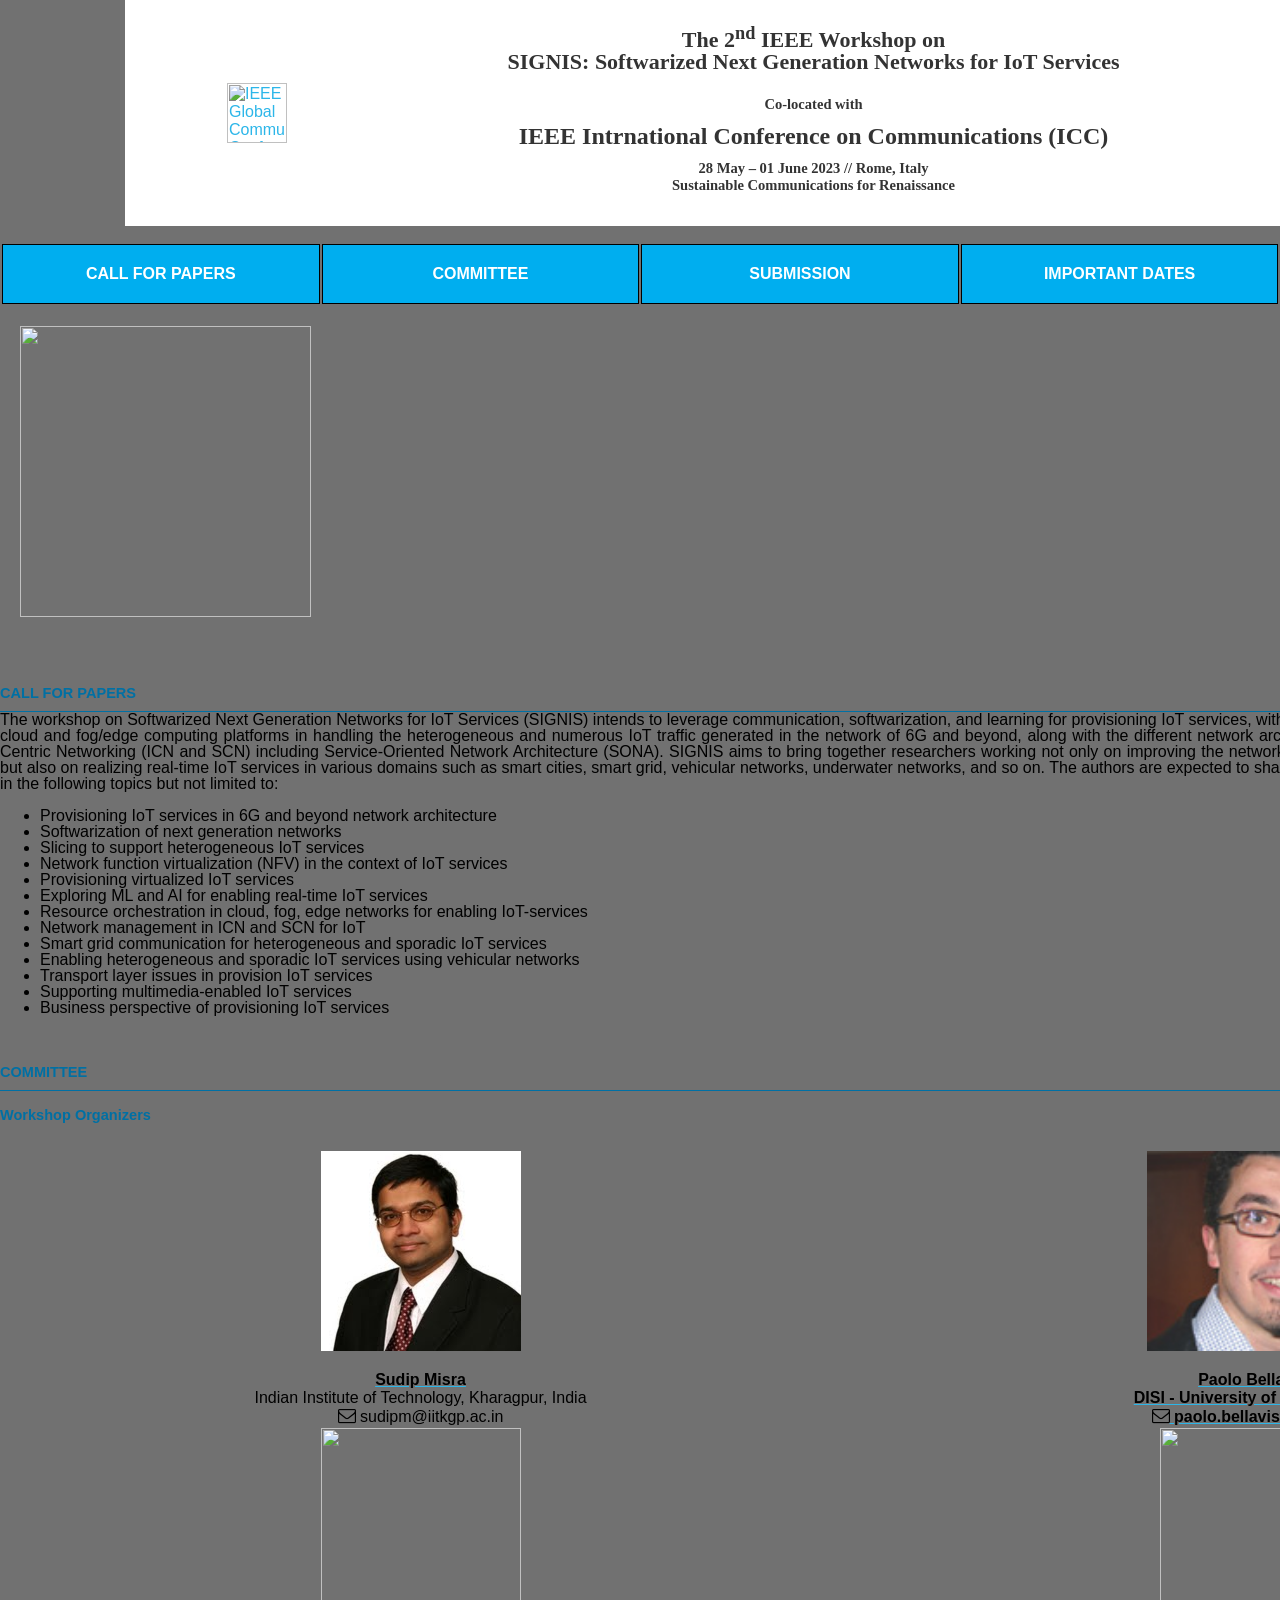
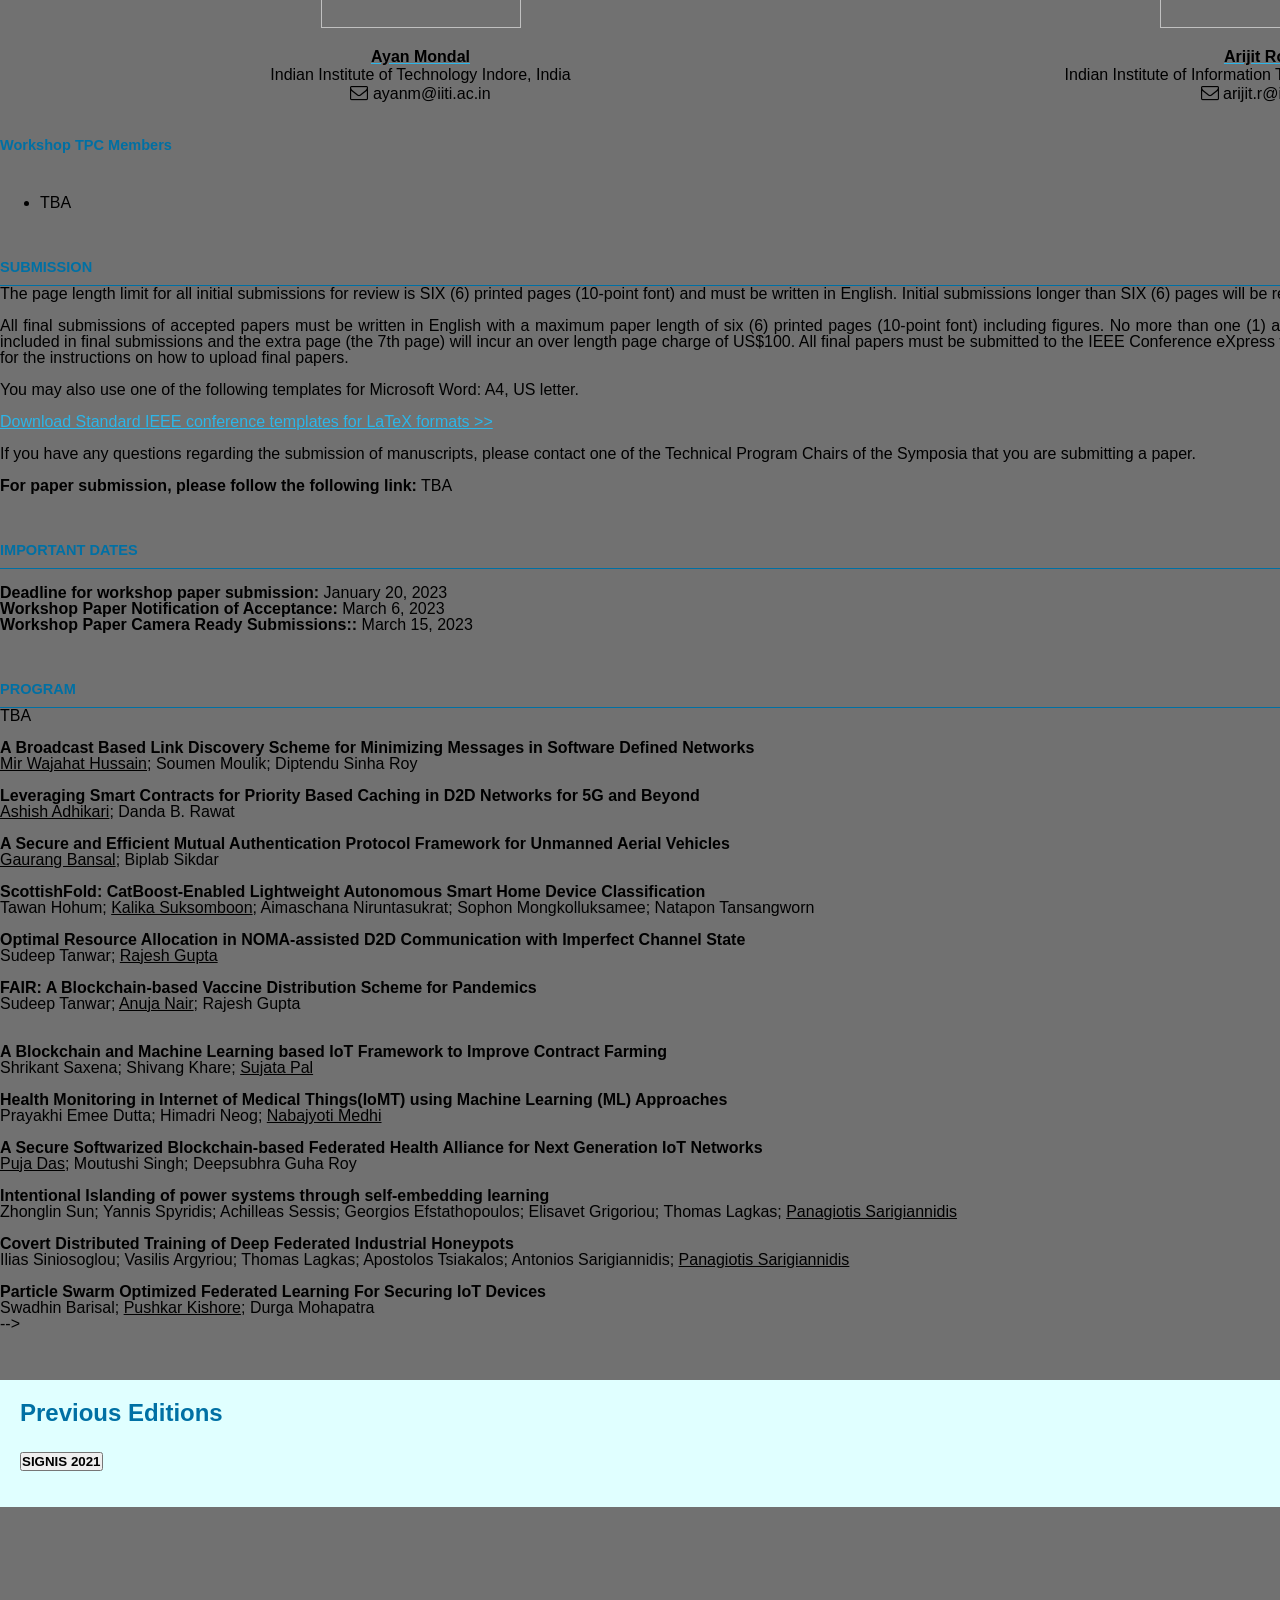
==== index.html @ d999d71f "Update index.html" ====
<html><head><meta http-equiv="Content-Type" content="text/html; charset=UTF-8"></head><body data-new-gr-c-s-check-loaded="14.998.0" data-gr-ext-installed="">

<title>SIGNIS 2023</title>

<meta http-equiv="Content-Style-Type" content="text/css">
<link href="./style.css" rel="stylesheet" type="text/css">
<link href="./layout.css" rel="stylesheet" type="text/css">

<link rel="stylesheet" href="https://cdnjs.cloudflare.com/ajax/libs/font-awesome/4.7.0/css/font-awesome.min.css">

<style>
html {
  scroll-behavior: smooth;
}

#myBtn {
  display: none;
  position: fixed;
  bottom: 20px;
  right: 30px;
  z-index: 99;
  font-size: 18px;
  border: none;
  outline: none;
  background-color: #00aeef;
  color: white;
  cursor: pointer;
  padding: 15px;
  border-radius: 4px;
}

#myBtn:hover {
  background-color: #0070a4;
}

div {
  text-align: justify;
  text-justify: inter-word;
}

 

</style>


<button onclick="topFunction()" id="myBtn" title="Go to top" style="display: none;">Top</button>
<div align="center" style="background-color:lightblue">
</div>
	<!-- <div class="container" id="content" style="padding-top:20px;">
		<img src="under_construction.png" height="200"> -->
		
		
</div>
	<div class="container" id="content" style="padding-top:20px;">
	<table width="90%">
	<tr><td width=5% style="padding-left:100px;"><a id="conference-logo" href="https://icc2023.ieee-icc.org/" target="_blank"><img alt="IEEE Global Communications Conference" src="https://icc2023.ieee-icc.org/sites/icc2023.ieee-icc.org/files/ieee-icc-restricted-web-use.png" height="60"></a>
       </td><td width="95%" style="padding:0px;">
	<h2 align="center" style="font-family:Cambria; color:#333333; padding-left:0px;"> <b>The 2<sup>nd</sup> IEEE Workshop on <br>SIGNIS: Softwarized Next Generation Networks for IoT Services</b></h2>
	<h4 align="center" style="font-family:Cambria; color:#333333; padding-left:0px;"><b>Co-located with</b></h4>
	<h3 align="center"style="font-family:Cambria; color:#333333; padding:0px;"><b>IEEE Intrnational Conference on Communications (ICC)</b> </h3>
	<h4 align="center" style="font-family:Cambria; color:#333333"><b>28 May – 01 June 2023 // Rome, Italy<br>
		Sustainable Communications for Renaissance</b></h4></td></tr>
	</table>
</div>	

  <meta name="viewport" content="width=device-width">
  <link rel="stylesheet" href="./bootstrap.css">
  <style type="text/css">
.table>tbody>tr>td,
.table>tbody>tr>th {
  border-top: none;
}


.dropdown-menu {
  width: 100%; 
}

.btn{
 width: 100%;
 text-align: left;
}

.button {
  background-color:  #00aeef;
  border: 1px solid black;
  border-color: black;
  font-weight: bold;
  color: white;
  height:60px;
  width:100%;
  padding: 5px 5px;
  text-align: center;
  font-size: 16px;
  cursor: pointer;
}

.button:hover {
  background-color: #0070a4;
  }
  
 .button1 {
  background-color: #00aeef;
  border: 1px solid black;
  border-color: black;
  color: black;
  height:50px;
  width:122px;
  padding: 5px 5px;
  text-align: center;
  font-size: 14px;
  cursor: pointer;
}

.button1:hover {
  background-color:  #dc7633;
  }
  
 hr{ 
  height: 1px;
  color: #0070a4;
  background-color:#0070a4;
  border: none;
}
	  
</style>



<style>
* {box-sizing: border-box;}
body {font-family: Verdana, sans-serif;}
.mySlides {display: none;}
img {vertical-align: middle;}

/* Slideshow container */
.slideshow-container {
  max-width: 1100px;
  position: relative;
  margin: auto;
}


/* Next & previous buttons */
.prev, .next {
  cursor: pointer;
  position: absolute;
  top: 50%;
  width: auto;
  margin-top: -22px;
  padding: 16px;
  color: white;
  font-weight: bold;
  font-size: 18px;
  transition: 0.6s ease;
  border-radius: 0 3px 3px 0;
  user-select: none;
}

/* Position the "next button" to the right */
.next {
  right: 0;
  border-radius: 3px 0 0 3px;
}


.active {
  background-color: #717171;
}

/* Fading animation */
.fade {
  -webkit-animation-name: fade;
  -webkit-animation-duration: 1.5s;
  animation-name: fade;
  animation-duration: 1.5s;
}

@-webkit-keyframes fade {
  from {opacity: .4} 
  to {opacity: 1}
}

@keyframes fade {
  from {opacity: .4} 
  to {opacity: 1}
}

/* On smaller screens, decrease text size */
@media only screen and (max-width: 300px) {
  .text {font-size: 11px}
}
</style>



</div>
</div>
<br>
<div class="container" align="center">
<table width="100%" border="0.5">
 <tbody><tr>
	 <td width="20%" rowspan="0"><a href="#cfp"><button class="button">CALL FOR PAPERS</button></a> </td>
	 <td width="20%" rowspan="0"><a href="#committees"><button class="button">COMMITTEE</button></a> </td>
	 <td width="20%" rowspan="0"><a href="#submission"><button class="button">SUBMISSION</button></a> </td>
	 <td width="20%" rowspan="0"><a href="#date"><button class="button">IMPORTANT DATES</button></a> </td>
	 <td width="20%" rowspan="0"><a href="#program"><button class="button">PROGRAM</button></a> </td>
	  </tr>
 </tbody></table>
</div>





<div class="container">		  
		  <div class="inner">
		  <p style="padding:20px;; width: 100%;"><!--<div style="padding:20px 0px 20px;" class="slideshow-container">-->

			<!--<div class="mySlides fade"> -->
			  <img src="https://icc2023.ieee-icc.org/sites/icc2023.ieee-icc.org/files/styles/frontpage_slideshow_full/public/ICC2023-Banners_Location_Rome_v1_11-27-20_KP1100x291-1.png?itok=4Tlc0aHW" height="291" alt="">
			  </p><!-- </div>

			<div class="mySlides fade">
			  <img src="https://globecom2021.ieee-globecom.org/sites/globecom2021.ieee-globecom.org/files/styles/frontpage_slideshow_full/public/GC21-Homepage-Banners_v2_10NOV20_JB-03.png?itok=-itIlYG_" height="291" alt="">
			</div>

			<div class="mySlides fade">
			  <img src="https://globecom2021.ieee-globecom.org/sites/globecom2021.ieee-globecom.org/files/styles/frontpage_slideshow_full/public/GC21-Homepage-Banners_v2_10NOV20_JB-05.png?itok=CNzMPFWX" height="291" alt="">
			</div>
			<a class="prev" onclick="plusSlides(-1)">&#10094;</a>
			<a class="next" onclick="plusSlides(1)">&#10095;</a>-->
		</div>
	<div class="main-banner-small" align="center">
	  <div class="inner">
		<a id="cfp"></a>
		<br><br>
		<h4 align="left"><font color="#0070a4"><b>CALL FOR PAPERS</b></font></h4>
		<hr>
		<p style="text-align: justify"><font size="3"> 
		The workshop on Softwarized Next Generation Networks for IoT Services (SIGNIS) intends to leverage communication, softwarization, and learning for provisioning IoT services, with the integration of different platforms such as cloud and fog/edge computing platforms in handling the heterogeneous and numerous IoT traffic generated in the network of 6G and beyond, along with the different network architectures such as Information- and Service-Centric Networking (ICN and SCN) including Service-Oriented Network Architecture (SONA). SIGNIS aims to bring together researchers working not only on improving the network infrastructure to accommodate IoT services but also on realizing real-time IoT services in various domains such as smart cities, smart grid, vehicular networks, underwater networks, and so on. The authors are expected to share their new ideas, latest findings, and results in the following topics but not limited to:</font></p>

<p style="text-align: justify"><font size="3">		
<ul style="list-style-type: disc; padding-left:40px;">
	<li style="text-align: justify">Provisioning IoT services in 6G and beyond network architecture</li>
	<li style="text-align: justify">Softwarization of next generation networks</li>
	<li style="text-align: justify">Slicing to support heterogeneous IoT services</li>
	<li style="text-align: justify">Network function virtualization (NFV) in the context of IoT services</li>
	<li style="text-align: justify">Provisioning virtualized IoT services</li>
	<li style="text-align: justify">Exploring ML and AI for enabling real-time IoT services</li>
	<li style="text-align: justify">Resource orchestration in cloud, fog, edge networks for enabling IoT-services</li>
	<li style="text-align: justify">Network management in ICN and SCN for IoT</li>
	<li style="text-align: justify">Smart grid communication for heterogeneous and sporadic IoT services</li>
	<li style="text-align: justify">Enabling heterogeneous and sporadic IoT services using vehicular networks</li>
	<li style="text-align: justify">Transport layer issues in provision IoT services</li>
	<li style="text-align: justify">Supporting multimedia-enabled IoT services</li>
	<li style="text-align: justify">Business perspective of provisioning IoT services</li>
</ul>
</font></p>

<!-- <p style="text-align: justify"><font size="3">		
For more information, please see IEEE GLOBECOM 2021 official website: <a href="https://globecom2021.ieee-globecom.org/workshop/ws-05-workshop-signis-softwarized-next-generation-networks-iot-services" target="_blank">https://globecom2021.ieee-globecom.org/workshop/ws-05-workshop-signis-softwarized-next-generation-networks-iot-services </a>
</font></p>-->


<a id="committees"></a>
<br><br>
<h4 align="left"><font color="#0070a4"><b>COMMITTEE</b></font></h4>
<hr>
<p style="text-align: justify">
<h4 align="left"><font color="#0070a4"><b>Workshop Organizers</b></font></h4>
<br>
<font size="3">

<table width="105%" border="0">
<tbody><tr width="105%">
	 <td width="50%" align="center" ><img height="200px"  src="sm_.png"></td>
	<td width="50%" align="center" ><img height="200px"  src="paolo.jpg"></td>
	  </tr>
<tr width="105%" valign="top">	
	<td width="50%" align="center"><br><b><a href="https://cse.iitkgp.ac.in/~smisra/" target="_blank"><font color="black">Sudip Misra</font></a></b><!--<br>FNASc (India), FNAE (India), FIET (UK), FBCS (UK), FIETE (India), FRSPH (UK)--><br>Indian Institute of Technology, Kharagpur, India<br><i style="font-size:18px" class="fa">&#xf003;</i> sudipm@iitkgp.ac.in</td>
	<td width="50%" align="center"><br><b><a href="https://cse.iitkgp.ac.in/~smisra/" target="_blank"><font color="black">Paolo Bellavista<br>DISI - University of Bologna, Italy<br><i style="font-size:18px" class="fa">&#xf003;</i> paolo.bellavista@unibo.it</td>
	</tr>
	<tr>
		<td width="50%" align="center" ><img height="200px"  src="https://ayanmondal.github.io/assets/images/ayan.jpg"></td>
	 <td width="50%" align="center" ><img height="200px" src="FB_IMG_1615642909652.jpg"></td>
	</tr>
	<tr>
		<td width="50%" align="center"><br><b><a href="https://www.iiti.ac.in/people/~ayanm/" target="_blank"><font color="black">Ayan Mondal</font></a></b><br>Indian Institute of Technology Indore, India<br><i style="font-size:18px" class="fa">&#xf003;</i> ayanm@iiti.ac.in</td>
	 <td width="50%" align="center"><br><b><a href="https://www.iiits.ac.in/people/regular-faculty/arijit-roy/" target="_blank"><font color="black">Arijit Roy</font></a></b><br>Indian Institute of Information Technology Sri City, India<br><i style="font-size:18px" class="fa">&#xf003;</i> arijit.r@iiits.in</td>
	</tr>
</tbody></table>




</font>
</p>
<br>
<h4 align="left"><font color="#0070a4"><b>Workshop TPC Members</b></font></h4>
<br>
<p style="text-align: justify"><font size="3">
<ul style="list-style-type: disc; padding-left:40px;">
	<li> TBA</li>
<!--<li><b>Xavier Fernando</b>, Ryerson University, Canada</li>
<li><b>Tomohiko Taniguchi</b>, Fujitsu Labs, Japan</li>
<li><b>Walid Saad</b>, Virginia Tech, USA</li>
<li><b>Junyu Lai</b>, University of Electronic Science and Technology of China, China</li>
<li><b>Sherali Zeadally</b>, University of Kentucky, USA</li>
<li><b>Barun Kumar Saha</b>, Hitachi ABB Power Grids, India</li>
<li><b>Anandarup Mukherjee</b>, University of Cambridge, UK</li>
<li><b>Farid Nait-Abdesselam</b>, University of Missouri, Kansas City, USA</li>
<li><b>Guillaume Pierre</b>, University of Rennes, Inria, CNRS, IRISA</li>
<li><b>Ilora Maity</b>, Aalto University, Finland</li>
<li><b>Petros Nicopolitidis</b>, Aristotle University of Thessaloniki, Greece</li>
<li><b>Nidal Nasser</b>, Alfaisal University, Saudi Arabia</li>
<li><b>Arif Ahmed</b>, Experienced Researcher, Ericsson, Sweden</li>
<li><b>Sagar Naik</b>, University of Waterloo, Canada</li>
<li><b>Bibudhendu Pati</b>, Rama Devi Women's University, Bhubaneswar, India</li>
<li><b>Chhabi Rani Panigrahi</b>, Rama Devi Women's University, Bhubaneswar, India</li>
<li><b>Nikos Parlavantzas</b>, INSA Rennes, IRISA, Inria, France</li>
<li><b>Amiya Nayak</b>, University of Ottawa, Canada</li>
<li><b>François Lemercier</b>, CNRS, IRISA, France</li>
<li>‪<b>Panagiotis Sarigiannidis‬</b>, University of Western Macedonia, Greece</li>
<li><b>Grégoire Danoy</b>, University of Luxembourg, Luxembourg</li>
<li><b>Burak Kantarci</b>, University of Ottawa, Canada</li>
<li><b>Pascal Bouvry</b>, University of Luxembourg, Luxembourg</li>
<li><b>Ha Nguyen Vu</b>, University of Luxembourg, Luxembourg</li>
<li><b>Frédéric Pinel</b>, University of Luxembourg, Luxembourg</li>
<li><b>Luca Davoli</b>, University of Parma, Italy</li>-->
</ul>
</font>
<p>


<a id="submission"></a>
<br><br>
<h4 align="left"><font color="#0070a4"><b>SUBMISSION</b></font></h4>
<hr>

<p style="text-align: justify">
<font size="3">
The page length limit for all initial submissions for review is SIX (6) printed pages (10-point font) and must be written in English. Initial submissions longer than SIX (6) pages will be rejected without review.
</font>
<p>

<p style="text-align: justify">
<font size="3">
All final submissions of accepted papers must be written in English with a maximum paper length of six (6) printed pages (10-point font) including figures. No more than one (1) additional printed page (10-point font) may be included in final submissions and the extra page (the 7th page) will incur an over length page charge of US$100. All final papers must be submitted to the IEEE Conference eXpress website. Please refer to the acceptance letter for the instructions on how to upload final papers.
</font>
<p>

<p style="text-align: justify">
<font size="3">
You may also use one of the following templates for Microsoft Word: A4, US letter.
</font>
<p>

<p style="text-align: justify">
<font size="3">	
<a href="http://www.ieee.org/conferences_events/conferences/publishing/templates.html" target="_blank"> Download Standard IEEE conference templates for LaTeX formats >></a>
</font>
<p>
	
<p style="text-align: justify">
<font size="3">	
If you have any questions regarding the submission of manuscripts, please contact one of the Technical Program Chairs of the Symposia that you are submitting a paper.
</font>
</p>
		
<p style="text-align: justify">
<font size="3">		
<b>For paper submission, please follow the following link:</b> TBA
</font>
</p>


<a id="date"></a>
<br><br>
<h4 align="left"><font color="#0070a4"><b>IMPORTANT DATES</b></font></h4>
<hr>

<p style="text-align: justify">
<font size="3">
<ul style="text-align: justify">
<li><b>Deadline for workshop paper submission: </b>  January 20, 2023</li>
<li><b>Workshop Paper Notification of Acceptance:</b> March 6, 2023</li>
<li><b>Workshop Paper Camera Ready Submissions::   </b> March 15, 2023</li>
</ul>
</font>
</p>




<a id="program"></a>
<br><br>
<h4 align="left"><font color="#0070a4"><b>PROGRAM</b></font></h4>
<hr>
		TBA
		<!--<h4 align="left"><font color="#0070a4"><b>December 7, 2021</b></font></h4>
		<br><br>
		<font size="3+" color="#0070a4"><b>Keynote Talk (10:30-12:30 CET)</b></font><br><br>
		
		<p style="text-align: justify"><font size="3"> 
		<table>
		<tr><td width="100%">
		<p style="text-align: justify"><font size="3">	
			<b>Title:</b> The Emerging Paradigms of Federated Learning and Multi-Agent Reinforcement Learningfor Future Wireless IoT<br><br>
			<b>Summary:</b>  Federated Learning (FL) and Multi-agent Reinforcement Learning (MARL) are two emerging machine learning paradigms for future intelligent wireless IoT and networked systems. FL is a data-driven supervised machine learning setting where the centralized location trains a learning model by using remote devices (e.g., sensors, user devices). On the other hand, the decentralized MARL schemes, which are based on interactions of the learning agents with the environment, present suitable frameworks to solve decision and control problems considering the heterogeneity of IoT systems. In this talk, I shall discuss example applications and also the challenges of employing FLand MARL methods in resource-constrained and unreliable wireless IoT systems and networks. I shall present an FL algorithm that is suitable for a resource-constrained wireless access network and also a MARL method for a practical wireless edge computing environment. To this end, I shall discuss the open research issues.
</td></tr>
	</table>
<br>

		<table>
		<tr><td width="40%"> <img width="240px"  src="ekram.jpg"><br><br>
			<b>Ekram Hossain</b>, Ph.D., P.Eng., FIEEE, FCAE, FEiC<br>			
			Professor and Associate Head (Graduate Studies)<br>
			Department of Electrical and Computer Engineering<br>
			University of Manitoba, Canada<br>
			Web: <a href="http://home.cc.umanitoba.ca/~hossaina" target="_blank">home.cc.umanitoba.ca/~hossaina</a>
</td>
			<td width="60%" style="padding-left:10px; text-align: justify"> <b>Bio:</b> Ekram Hossain (IEEE Fellow) is a Professor in the Department of Electrical and Computer Engineering at University of Manitoba, Winnipeg, Canada. He is a Member (Class of 2016) of the College of the Royal Society of Canada, a Fellow of the Canadian Academy of Engineering, and also a Fellow of the Engineering Institute of Canada (<a href="http://home.cc.umanitoba.ca/~hossaina" target="_blank">http://home.cc.umanitoba.ca/~hossaina</a>). He was elevated to an IEEE Fellow "for contributions to spectrum management and resource allocation in cognitive and cellular radio networks". He was a <i>Clarivate Analytics Highly Cited Researcher in Computer Science</i> in 2017, 2018, 2019, and 2020.Dr. Hossain won several research awards including the 2017 IEEE Communications Society Best Survey Paper Award, and the 2011 IEEE Communications Society Fred Ellersick Prize Paper Award. He received the 2017 IEEE ComSoc TCGCC (Technical Committee on Green Communications & Computing) Distinguished Technical Achievement Recognition Award “for outstanding technical leadership and achievement in green wireless communications and networking”. He serves as the Director of Magazines for the IEEE Communications Society (2020-2021). Dr. Hossain was an elected Member of the Board of Governors of the IEEE Communications Society for the term 2018-2020. He was a Distinguished Lecturer of the IEEE Communications Society and IEEE Vehicular Technology Society. 
</td></tr>
	</table>
	</font></p>
	<br><br>
	
		
		<br><br>
		<font size="3+" color="#0070a4"><b>Panel Discussion (10:30-12:30 CET) </b></font><br><br>
		
		<p style="text-align: justify"><font size="3"> 
			<p style="text-align: justify"><font size="3"> 
		<table>
		<tr><td width="100%">
		<p style="text-align: justify"><font size="3">	
			<b>Title:</b> Ultra-Low Latency Softwarized Mobile Networking for IoT<br><br>
			<b>Summary:</b> Many application scenarios of Internet of Things (IoT) require the functionalities of ultra-low latency mobile networking, such as smart factories, autonomous vehicles, and wireless robotics. In the meantime, softwarized networking can greatly benefit the system flexibility and thus resource/network management. How to effectively achieve ultra-low latency and softwarization emerges as a new technology challenge in mobile networking. In this brief talk, in-depth examination of this new technology challenge will be provided to pave future solution for 6G mobile communications. 
</td></tr>
	</table>
<br>

		<table>
		<tr><td width="40%"> <img width="240px"  src="chen.jpg"><br><br>
			<b>Professor Kwang-Cheng Chen</b>, IEEE Fellow<br>			
			University of South Florida, Tampa, Florida, USA

</td>
			<td width="60%" style="padding-left:10px; text-align: justify"> <b>Bio:</b> Kwang-Cheng Chen has been a Professor at the Department of Electrical Engineering, University of South Florida, since 2016. From 1987 to 2016, Dr. Chen worked with SSE, Communications Satellite Corp., IBM Thomas J. Watson Research Center, National Tsing Hua University, HP Labs., and National Taiwan University in mobile communications and networks. He visited TU Delft (1998), Aalborg University (2008), Sungkyunkwan University (2013), and Massachusetts Institute of Technology (2012-2013, 2015-2016). He founded a wireless IC design company in 2001, which was acquired by MediaTek Inc. in 2004. He has been actively involving in the organization of various IEEE conferences and serving editorships with a few IEEE journals, together withvarious IEEE volunteer services to the IEEE, Communications Society, Vehicular Technology Society, and Signal Processing Society,such as founding the Technical Committee on Social Networks in the IEEE Communications Society. Dr. Chen also has contributed essential technology to various international standards, namely IEEE 802 wireless LANs, Bluetooth, LTE and LTE-A, 5G-NR, and ITU-T FG ML5G. He has authored and co-authored over 300 IEEE publications, 4 books published by Wiley and River (most recently, Artificial Intelligence in Wireless Robotics, 2020), and more than 24 granted US patents. Dr. Chen is an IEEE Fellow and has received a number of awards including 2011 IEEE COMSOC WTC Recognition Award, 2014 IEEE Jack Neubauer Memorial Award, 2014 IEEE COMSOC AP Outstanding Paper Award. Dr. Chen’s current research interests include wireless networks, artificial intelligence and machine learning, quantum communications and computing, IoT/CPS, social networks and data analytics, and cybersecurity.
</td></tr>
	</table>
	</font></p>
	<br><br>
		</font></p>
	<br><br>	
		
		
				<p style="text-align: justify"><font size="3"> 
			<p style="text-align: justify"><font size="3"> 
		<table>
		<tr><td width="100%">
		<p style="text-align: justify"><font size="3">	
			<b>Title:</b> System Level Security of IoTs<br><br>
			<b>Summary:</b> Most IoT systems involve the physical environment, IoT devices, communication protocols, IoT applications, and mobile apps for notification and remote control. However, existing IoT security analyses only focus on a subset of all the essential components, such as device firmware or software application, and ignore IoT systems’ interactive nature, resulting in limited attack detection capabilities. In this talk, we will discuss a logic programming-based framework to perform system-level security analysis for IoT systems. The framework generates attack graphs for IoT systems, showing all of the system resources that can be compromised and enumerating potential attack traces. We will discuss novel techniques to scan IoT systems for individual vulnerabilities, and further create generic exploit models for IoT vulnerabilities. We will also identify and model different types of IoT device dependencies. In particular, we utilize NLP techniques to extract IoT app semantics based on app descriptions. To evaluate vulnerabilities’ system-wide impact, we propose a suite of metrics based on the attack graph, which provide guidance on fortifying IoT systems. Evaluation on 127 IoT CVEs show that Iota’s exploit modeling module achieves over 80% accuracy in predicting vulnerabilities’ precondition and effects.
</td></tr>
	</table>
<br>

		<table>
		<tr><td width="40%"> <img width="240px"  src="mahapatra.jpg"><br><br>
			<b>Professor Prasant Mohapatra</b>, IEEE Fellow<br>			
			Vice Chancellor for Research<br>
			Distinguished Professor of Computer Science<br>
			Department of Computer Science<br>
			2063 Kemper Hall<br>
			University of California<br>
			Davis, CA

</td>
			<td width="60%" style="padding-left:10px; text-align: justify"> <b>Bio:</b> Dr. Prasant Mohapatra is serving as the Vice Chancellor for Research at University of California, Davis. He is also a Distinguished Professor in the Department of Computer Science. In the past, Dr. Mohapatra has also held Visiting Scientist positions at Intel Corporation, Panasonic Technologies, Institute of Infocomm Research (I2R), Singapore, and National ICT Australia (NICTA).<br><br>

Dr. Mohapatra received his doctoral degree from Penn State University in 1993, and received an Outstanding Engineering Alumni Award in 2008. He is also the recipient of Distinguished Alumnus Award from the National Institute of Technology, Rourkela, India. Dr. Mohapatra received an Outstanding Research Faculty Award from the College of Engineering at the University of California, Davis. He received the HP Labs Innovation awards in 2011, 2012, and 2013. He is a Fellow of the IEEE and a Fellow of AAAS.<br><br>

Dr. Mohapatra's research interests are in the areas of wireless networks, mobile communications, cybersecurity, and Internet protocols. He has published more than 350 papers in reputed conferences and journals on these topics. Dr. Mohapatra's research has been funded through grants from the National Science Foundation, US Department of Defense, US Army Research Labs, Intel Corporation, Siemens, Panasonic Technologies, Hewlett Packard, Raytheon, and EMC Corporation.
</td></tr>
	</table>
	</font></p>
	<br><br>
		</font></p>
	<br><br>
		
		
				<p style="text-align: justify"><font size="3"> 
			<p style="text-align: justify"><font size="3"> 
		<table>
		<tr><td width="100%">
		<p style="text-align: justify"><font size="3">	
			<b>Title:</b> Blockchain-enabled IoT systems<br><br>
			<b>Summary:</b> This work proposes Practical Byzantine Fault Tolerance (PBFT) ordering service needed for block formation in permissioned blockchain environments. Contrary to current PBFT implementations that only provide a single point of entry to the ordering service, we allow each ordering node to act as an entry point that proposes and conducts the consensus process of including new record in the distributed ledger. To ensure atomicity of record insertion in distributed ledger, we have developed a bandwidth reservation protocol that uses a modification of CSMA/CA protocol to regulate access to the broadcast medium formed by the P2P network of TCP connections between orderers. We also address cluster interconnections which can increase coverage and capacity of PBFT system.
</td></tr>
	</table>
<br>

		<table>
		<tr><td width="40%"> <img width="240px"  src="jelena.jpg"><br><br>
			<b>Professor Jelena Mi&scaron;i&cacute;</b>, IEEE Fellow<br>			
			Department of Computer Science<br>
			Ryerson University, Canada
</td>
			<td width="60%" style="padding-left:10px; text-align: justify"> <b>Bio:</b> Jelena Mi&scaron;i&cacute; is a Professor in the Department of Computer Science at Ryerson University, Canada. She received her PhD in Computer Engineering from University of Belgrade, Serbia, in 1993. She is an internationally recognized expert in the area of IoT, blockchain, wireless networking and network security, where she has authored or co-authored four books, 150+ journal papers, 24 book chapters, and 210+ conference papers. She has chaired more than a dozen major international events and guest-edited more than a dozen special issues of various journals. She serves on the editorial boards of IEEE Transactions on Vehicular Technology, IEEE Internet of Things Journal, IEEE Network, and Ad Hoc Networks journal (published by Elsevier). She is IEEE Fellow, ACM member and serves as IEEE VTS distinguished lecturer.
</td></tr>
	</table>
	</font></p>
	<br><br>
		</font></p>
	<br><br>
		
		<font size="3+" color="#0070a4"><b>Presentation Session<!-- 1 (10:30-12:30 CET)--></b></font><br>
<p style="text-align: justify">
<font size="3">
	<ul style="margin-bottom: 0.8em">
		<li><b>A Broadcast Based Link Discovery Scheme for Minimizing Messages in Software Defined Networks</b><br>
			<u>Mir Wajahat Hussain</u>; Soumen Moulik; Diptendu Sinha Roy<br><br></li>
		<li> <b>Leveraging Smart Contracts for Priority Based Caching in D2D Networks for 5G and Beyond</b><br>
			<u>Ashish Adhikari</u>; Danda B. Rawat <br><br></li>
		<li> <b>A Secure and Efficient Mutual Authentication Protocol Framework for Unmanned Aerial Vehicles</b><br>
			<u>Gaurang Bansal</u>; Biplab Sikdar<br><br></li>
		<li> <b>ScottishFold: CatBoost-Enabled Lightweight Autonomous Smart Home Device Classification</b><br>
			Tawan Hohum; <u>Kalika Suksomboon</u>; Aimaschana Niruntasukrat; Sophon Mongkolluksamee; Natapon Tansangworn<br><br></li>
		<li> <b>Optimal Resource Allocation in NOMA-assisted D2D Communication with Imperfect Channel State</b><br>
			Sudeep Tanwar; <u>Rajesh Gupta</u><br><br></li>
		<li> <b>FAIR: A Blockchain-based Vaccine Distribution Scheme for Pandemics</b><br>
			Sudeep Tanwar; <u>Anuja Nair</u>; Rajesh Gupta<br><br></li>
	</ul>
		</font>
</p>
<p style="text-align: justify">
<font size="3">
	<ul> 
		<li><b>A Blockchain and Machine Learning based IoT Framework to Improve Contract Farming</b><br>
			Shrikant Saxena; Shivang Khare; <u>Sujata Pal</u><br><br></li>
		<li> <b>Health Monitoring in Internet of Medical Things(IoMT) using Machine Learning (ML) Approaches</b><br>
			Prayakhi Emee Dutta; Himadri Neog; <u>Nabajyoti Medhi</u><br><br></li>
		<li> <b>A Secure Softwarized Blockchain-based Federated Health Alliance for Next Generation IoT Networks</b><br>
			<u>Puja Das</u>; Moutushi Singh; Deepsubhra Guha Roy<br><br></li>
		<li> <b>Intentional Islanding of power systems through self-embedding learning</b><br>
			Zhonglin Sun; Yannis Spyridis; Achilleas Sessis; Georgios Efstathopoulos; Elisavet Grigoriou; Thomas Lagkas; <u>Panagiotis Sarigiannidis</u><br><br></li>
		<li> <b>Covert Distributed Training of Deep Federated Industrial Honeypots</b><br>
			Ilias Siniosoglou; Vasilis Argyriou; Thomas Lagkas; Apostolos Tsiakalos; Antonios Sarigiannidis;  <u>Panagiotis Sarigiannidis</u><br><br></li>
		<li> <b>Particle Swarm Optimized Federated Learning For Securing IoT Devices</b><br>
			Swadhin Barisal; <u>Pushkar Kishore</u>; Durga Mohapatra<br></li>
	</ul>
		</font>-->
</p>

	
			<br><br>
		  <div style="background-color:LightCyan;color:black;padding:20px;">
			  <h3 align="left"><font color="#0070a4"><b>Previous Editions</b></font></h3>
		<br>
		<p style="text-align: left"><font size="3"> 
			<a href="signis_2021.html" target="_blank"><button class="buttonnn buttonnn2"><b>SIGNIS 2021</b></button></a>
			</p>
		  </div>

		<br><br><br><br><br><br>
	   </div>
	</div>
</div>

<script>
var slideIndex = 0;
showSlides();

function showSlides() {
  var i;
  var slides = document.getElementsByClassName("mySlides");
  var dots = document.getElementsByClassName("dot");
  for (i = 0; i < slides.length; i++) {
    slides[i].style.display = "none";  
  }
  slideIndex++;
  if (slideIndex > slides.length) {slideIndex = 1}    
  for (i = 0; i < dots.length; i++) {
    dots[i].className = dots[i].className.replace(" active", "");
  }
  slides[slideIndex-1].style.display = "block";  
  dots[slideIndex-1].className += " active";
  setTimeout(showSlides, 2000); // Change image every 2 seconds
}
	
// Next/previous controls
function plusSlides(n) {
  showSlides1(slideIndex += n);
}


function showSlides1(n) {
  var i;
  var slides = document.getElementsByClassName("mySlides");
  var dots = document.getElementsByClassName("dot");
  if (n > slides.length) {slideIndex = 1}
  if (n < 1) {slideIndex = slides.length}
  for (i = 0; i < slides.length; i++) {
      slides[i].style.display = "none";
  }
  for (i = 0; i < dots.length; i++) {
      dots[i].className = dots[i].className.replace(" active", "");
  }
  slides[slideIndex-1].style.display = "block";
  dots[slideIndex-1].className += " active";
}

</script>

<script>
// When the user scrolls down 20px from the top of the document, show the button
window.onscroll = function() {scrollFunction()};

function scrollFunction() {
  if (document.body.scrollTop > 20 || document.documentElement.scrollTop > 20) {
    document.getElementById("myBtn").style.display = "block";
  } else {
    document.getElementById("myBtn").style.display = "none";
  }
}

// When the user clicks on the button, scroll to the top of the document
function topFunction() {
  document.body.scrollTop = 0;
  document.documentElement.scrollTop = 0;
}
</script>

</body></html>
---- style.css ----
* {margin:0;padding:0}
html,body {width: 1600px}
body {background:#717171;font-family:Georgia, "Times New Roman", Times, serif;font-size:100%;line-height:1em;color:#000;}
input,select,textarea {font-family:Georgia, "Times New Roman", Times, serif;font-size:1em}
.fleft {float:left}
.fright {float:right}
.clear {clear:both}
.alignright {text-align:right}
.aligncenter {text-align:center}
.wrapper {width:100%;overflow:hidden}
.container {width:100%}
p {margin-bottom:16px}
/* forms */
input,select {vertical-align:middle;font-weight:normal}
img {border:0;vertical-align:top;text-align:left}
object {vertical-align:top}
#contacts-form {clear:right;width:100%;overflow:hidden}
#contacts-form fieldset {border:none;float:left}
#contacts-form .field {clear:both;padding-bottom:7px;width:100%;overflow:hidden}
#contacts-form label {float:left;width:79px;color:#2cb6e9;font-weight:bold}
#contacts-form input {width:240px;padding:2px 0 2px 3px;border:1px solid #d9d9d9;background:none}
#contacts-form textarea {width:790px;height:192px;border:1px solid #d9d9d9;background:none;padding:2px 0 2px 3px;margin-bottom:15px;overflow:auto}
#contacts-form .button {width:150px;float:right}
/* list */
ul {list-style:none}
.list1 li {padding-bottom:32px}
.list1 li p {margin-bottom:6px}
.list1 li a {font-weight:bold}
.list2 {padding:7px 0 7px 0}
.list2 li {width:100%;overflow:hidden;padding-bottom:20px}
.list2 li.last {padding-bottom:0 !important}
.list2 li img {float:left;margin-right:20px}
.list2 li h5 {padding-top:6px}
.list2 li h6 {padding-top:15px}
.list3 li {list-style-type:disc;list-style-position:inside;padding-bottom:15px}
.list3.color1 li {color:#58b01f}
.list3.color2 li {color:#ff8002}
.list3.color3 li {color:#f32e10}
.list3 li span {color:#404141 !important}
.list4 dt {font-weight:bold;margin-bottom:16px;color:#2cb6e9}
.list4 dd {padding-bottom:16px}
.carousel {width:100%;overflow:hidden}
.carousel li {float:left;margin-right:15px}
.carousel li.prev {margin-right:17px;padding-top:74px}
.carousel li.next {margin-right:0;padding-top:74px}
.phones-list li {width:100%;overflow:hidden;padding-bottom:16px}
.phones-list li strong {float:left;width:69px;color:#2cb6e9}
/* other */
.img-indent {margin:0 20px 0 0;float:left}
.img-indent.fright {float:right;margin:0 0 0 20px}
.img-indent.alt {margin-bottom:30px}
.img-box {width:100%;overflow:hidden;padding-bottom:20px}
.img-box img {float:left;margin:0 20px 0 0}
.extra-wrap {overflow:hidden}
/* txt,links,lines,titles */
a {color:#2cb6e9;outline:none}
a:hover{text-decoration:none}
h1 {font-size:3em;line-height:1em;font-family:"Trebuchet MS",Arial,Helvetica,sans-serif;color:#fff;font-weight:normal;letter-spacing:-1px;width:400px;margin-bottom:42px}
h2 {font-family:"Trebuchet MS",Arial,Helvetica,sans-serif;font-size:22px;line-height:1em;font-weight:normal;margin-bottom:23px;color:#515151}
h2.alt {letter-spacing:-1px}
h3 {font-family:"Trebuchet MS",Arial,Helvetica,sans-serif;font-size:1.5em;line-height:1.1em;margin-bottom:10px}
h4 {font-size:.91em;margin-bottom:10px}
h4 strong {font-size:1.1em;color:#2cb6e9;display:block}
h5 {font-size:1em;margin-bottom:5px}
h6 {font-size:1em;font-weight:normal}
.txt1 {color:#2cb6e9}
/* header */
#header .row-1 {height:137px}
#header .logo {float:left;padding:22px 0 0 10px}
#header .top-links {float:right;padding:45px 35px 0 0}
#header .top-links li {float:left;margin-left:8px}
#header .nav-box {background:url(images/nav-box-bg.gif) left top repeat-x;width:100%}
#header .nav-box .left {background:url(images/nav-box-left.gif) no-repeat left top}
#header .nav-box .right {background:url(images/nav-box-right.gif) no-repeat right top;height:47px}
/* header navigation */
#header .nav-box ul {font-family:"Trebuchet MS",Arial,Helvetica,sans-serif}
#header .nav-box ul li {display:inline}
#header .nav-box ul li a {display:block;float:left;color:#fff;text-decoration:none}
#header .nav-box ul li a em {display:block;float:left;font-style:normal;background:url(images/divider-left.gif) no-repeat left 10px}
#header .nav-box ul li a em b {
	display:block;
	float:left;
	height:47px;
	line-height:47px;
	width:151.1px;
	text-align:center;
	background:url(images/divider-right.gif) no-repeat right 10px;
	cursor:pointer
}
#header .nav-box ul li a:hover {background:url(images/nav-act.gif) left top repeat-x}
#header .nav-box ul li a:hover em {background:url(images/divider-left-act.gif) no-repeat left 10px}
#header .nav-box ul li a:hover b {background:url(images/divider-right-act.gif) no-repeat right 10px}
#header .nav-box ul li a.current {background:url(images/nav-act.gif) left top repeat-x}
#header .nav-box ul li a.current em {background:url(images/divider-left-act.gif) no-repeat left 10px}
#header .nav-box ul li a.current b {background:url(images/divider-right-act.gif) no-repeat right 10px}
#header .nav-box ul li a.first em {background:none}
#header .nav-box ul li a.first:hover em {background:url(images/nav-left-act.gif) no-repeat left top}
#header .nav-box ul li a.first-current {background:url(images/nav-act.gif) left top repeat-x}
#header .nav-box ul li a.first-current em {background:url(images/nav-left-act.gif) no-repeat left top !important}
#header .nav-box ul li a.first-current b {background:url(images/divider-right-act.gif) no-repeat right 10px}
#header .nav-box ul li a.last b {background:none;width:160px}
#header .nav-box ul li a.last:hover b {background:url(images/nav-right-act.gif) no-repeat right top}
#header .nav-box ul li a.last-current {background:url(images/nav-act.gif) left top repeat-x}
#header .nav-box ul li a.last-current em {background:url(images/divider-left-act.gif) no-repeat left 10px}
#header .nav-box ul li a.last-current b {background:url(images/nav-right-act.gif) no-repeat right top !important;width:160px}
/* content */
#content {padding:0 0 20px 0;background:#fff; width:1350px}
#content .section {padding-bottom:20px}
#content .button {background:url(images/button-bg.gif) left top repeat-x;display:block;text-align:center;font-family:"Trebuchet MS",Arial,Helvetica,sans-serif;color:#fff;text-decoration:none;text-transform:uppercase}
#content .button em {display:block;font-style:normal;background:url(images/button-left.gif) no-repeat left top}
#content .button em b {display:block;height:35px;line-height:35px;background:url(images/button-right.gif) no-repeat right top;cursor:pointer}
#content .button:hover {color:#000}
#content .button1 {background:url(images/button1-bg.gif) left top repeat-x;display:block;text-align:center;font-family:"Trebuchet MS",Arial,Helvetica,sans-serif;color:#fff;text-decoration:none;text-transform:uppercase}
#content .button1 em {display:block;font-style:normal;background:url(images/button1-left.gif) no-repeat left top}
#content .button1 em b {display:block;height:35px;line-height:35px;background:url(images/button1-right.gif) no-repeat right top;cursor:pointer}
#content .button1:hover {color:#000}
#content .button2 {background:url(images/button2-bg.gif) left top repeat-x;display:block;text-align:center;font-family:"Trebuchet MS",Arial,Helvetica,sans-serif;color:#fff;text-decoration:none;text-transform:uppercase}
#content .button2 em {display:block;font-style:normal;background:url(images/button2-left.gif) no-repeat left top}
#content .button2 em b {display:block;height:35px;line-height:35px;background:url(images/button2-right.gif) no-repeat right top;cursor:pointer}
#content .button2:hover {color:#000}
#content .button3 {background:url(images/button3-bg.gif) left top repeat-x;display:block;text-align:center;font-family:"Trebuchet MS",Arial,Helvetica,sans-serif;color:#fff;text-decoration:none;text-transform:uppercase}
#content .button3 em {display:block;font-style:normal;background:url(images/button3-left.gif) no-repeat left top}
#content .button3 em b {display:block;height:35px;line-height:35px;background:url(images/button3-right.gif) no-repeat right top;cursor:pointer}
#content .button3:hover {color:#000}
.ic, .ic a {border:0;float:right;background:#f00;color:#f00;width:50%;line-height:10px;font-size:10px;margin:-50% 0 0 0;overflow:hidden;padding:0}
.main-banner-big {background:url(images/main-banner-big.jpg) no-repeat left top;width:950px;height:303px;margin-bottom:20px}
.main-banner-big .inner {padding:0px 0 0 0px}
.main-banner-big .button {background:url(images/button.jpg) no-repeat left top !important;width:170px;height:36px;line-height:32px;float:left;font-family:"Trebuchet MS",Arial,Helvetica,sans-serif;font-size:1.75em;text-align:center;color:#fff;text-decoration:none;text-transform:none !important}
.main-banner-big .button:hover {color:#000}
.main-banner-small {
	background:url(images/bg.jpg) no-repeat left top;
	width:100%;
	height:224.9px;
	margin-bottom:0px;
	

}
.main-banner-small .inner {
	height:950px;
	padding-top: 0;
	padding-right: 0;
	padding-bottom: 0;
	padding-left:0px;
}
.main-banner-small .inner1 {padding:2px 0 0 0px; float:left; margin-left:2px; margin-right:20px; }
.main-banner-small h1 {font-size:30px;width:50px}
/* extra-content */
#extra-content {background:#e4e4ed;border-bottom:1px solid #fff;padding:20px 0 29px 0}
#extra-content .section {padding-bottom:20px}
#extra-content .box {background:url(images/box1-bg.gif) left top repeat-x #fff;width:100%}
#extra-content .box .border-top {background:url(images/border.gif) repeat-x top}
#extra-content .box .border-bot {background:url(images/border.gif) repeat-x bottom}
#extra-content .box .border-left {background:url(images/border.gif) repeat-y left}
#extra-content .box .border-right {background:url(images/border.gif) repeat-y right}
#extra-content .box .left-top-corner {background:url(images/left-top-corner1.gif) no-repeat left top}
#extra-content .box .right-top-corner {background:url(images/right-top-corner1.gif) no-repeat right top}
#extra-content .box .left-bot-corner {background:url(images/left-bot-corner1.gif) no-repeat left bottom;width:100%}
#extra-content .box .right-bot-corner {background:url(images/right-bot-corner1.gif) no-repeat right bottom}
/* boxes */
.box {background:url(images/box-bg.gif) left top repeat-x;width:100%}
.box .border-top {background:url(images/border.gif) repeat-x top}
.box .border-bot {background:url(images/border.gif) repeat-x bottom}
.box .border-left {background:url(images/border.gif) repeat-y left}
.box .border-right {background:url(images/border.gif) repeat-y right}
.box .left-top-corner {background:url(images/left-top-corner.gif) no-repeat left top}
.box .right-top-corner {background:url(images/right-top-corner.gif) no-repeat right top}
.box .left-bot-corner {background:url(images/left-bot-corner.gif) no-repeat left bottom;width:100%}
.box .right-bot-corner {background:url(images/right-bot-corner.gif) no-repeat right bottom}
.box .inner {padding:27px 35px 30px 34px}
.box1 {background:#ededed;width:100%}
.box1 .border-top {background:url(images/border-top.gif) repeat-x top}
.box1 .border-bot {background:url(images/border-bot.gif) repeat-x bottom}
.box1 .border-left {background:url(images/border-left.gif) repeat-y left}
.box1 .border-right {background:url(images/border-right.gif) repeat-y right}
.box1 .left-top-corner {background:url(images/left-top-corner2.gif) no-repeat left top}
.box1 .right-top-corner {background:url(images/right-top-corner2.gif) no-repeat right top}
.box1 .left-bot-corner {background:url(images/left-bot-corner2.gif) no-repeat left bottom;width:100%}
.box1 .right-bot-corner {background:url(images/right-bot-corner2.gif) no-repeat right bottom}
.box1 .inner {padding:27px 35px 30px 34px}
.dept-list {float:left}
.dept-list dd {clear:both;text-align:right}
.dept-list dd span {float:left;padding-right:25px}
.dept-list dd p {text-align:left}
/* footer */
/*#footer {color:#fff;padding:15px 0 15px 0}
#footer .nav {text-align:center;padding-bottom:0px}
#footer .nav li {display:inline}
#footer .nav li a {color:#fff;padding:0 10px 0 50px}
#footer .fleft {padding:0 0 0 44px}
#footer .fright {padding:0 44px 0 0}
.img1
{
	 -moz-border-radius: 10px 10px 10px 10px;

    -o-border-radius: 10px 10px 10px 10px;
	
    -ms-border-radius: 10px 10px 10px 10px;

    -webkit-border-radius: 10px 10px 10px 10px;
	/* border:6px solid #FFF; 
}*/
.bodytext0 {
	font-family:"Trebuchet MS", Arial, Helvetica, sans-serif;
	color: #000000;
	text-align:justify;
	font-size:13px;
}
---- layout.css ----
.container {
  width: auto;
  margin-top: auto;
  margin-right: auto;
  margin-bottom: auto;
  margin-left: auto;
}
#header {
  height: 100px;
  background: left top repeat-x #fff;
}
#header,
#content,
#extra-content,
#footer {
  font-size: 0.75em;
}
.col-1,
.col-2,
.col-3 {
  float: left;
}
/* index.html */
#page1 #content .col-1 {
  width: 302px;
  margin-right: 22px;
}
#page1 #content .col-2 {
  width: 302px;
  margin-right: 22px;
}
#page1 #content .col-3 {
  width: 302px;
}
#page1 #extra-content .col-1 {
  width: 464px;
  margin-right: 22px;
}
#page1 #extra-content .col-2 {
  width: 464px;
}
/* index-2.html */
#page3 #content .col-1 {
  width: 302px;
  margin-right: 22px;
}
#page3 #content .col-2 {
  width: 302px;
  margin-right: 22px;
}
#page3 #content .col-3 {
  width: 302px;
}
/* index-4.html */
#page5 #content .col-1 {
  width: 302px;
  margin-right: 22px;
}
#page5 #content .col-2 {
  width: 626px;
}
/* index-5.html */
#page6 #content .col-1 {
  width: 302px;
  margin-right: 22px;
}
#page6 #content .col-2 {
  width: 302px;
  margin-right: 22px;
}
#page6 #content .col-3 {
  width: 302px;
}
/*#footer {background:url(images/footer-bg.gif) left top repeat-x #717171}*/

#list p {
  font: normal 1em Arial, Helvetica, sans-serif;
  color: #000;
  type: 1;
  border-left: solid 1px #999;
  border-bottom: solid 1px #999;
  margin-bottom: 0px;
  padding: 0.5em 0.5em 0.5em 1em;
}
ol#list {
  font: normal 1em Arial, Helvetica, sans-serif;
  list-style-type: decimal;
  text-align: justify;

  padding: 0.5em 0.5em 0.5em 1em;
}
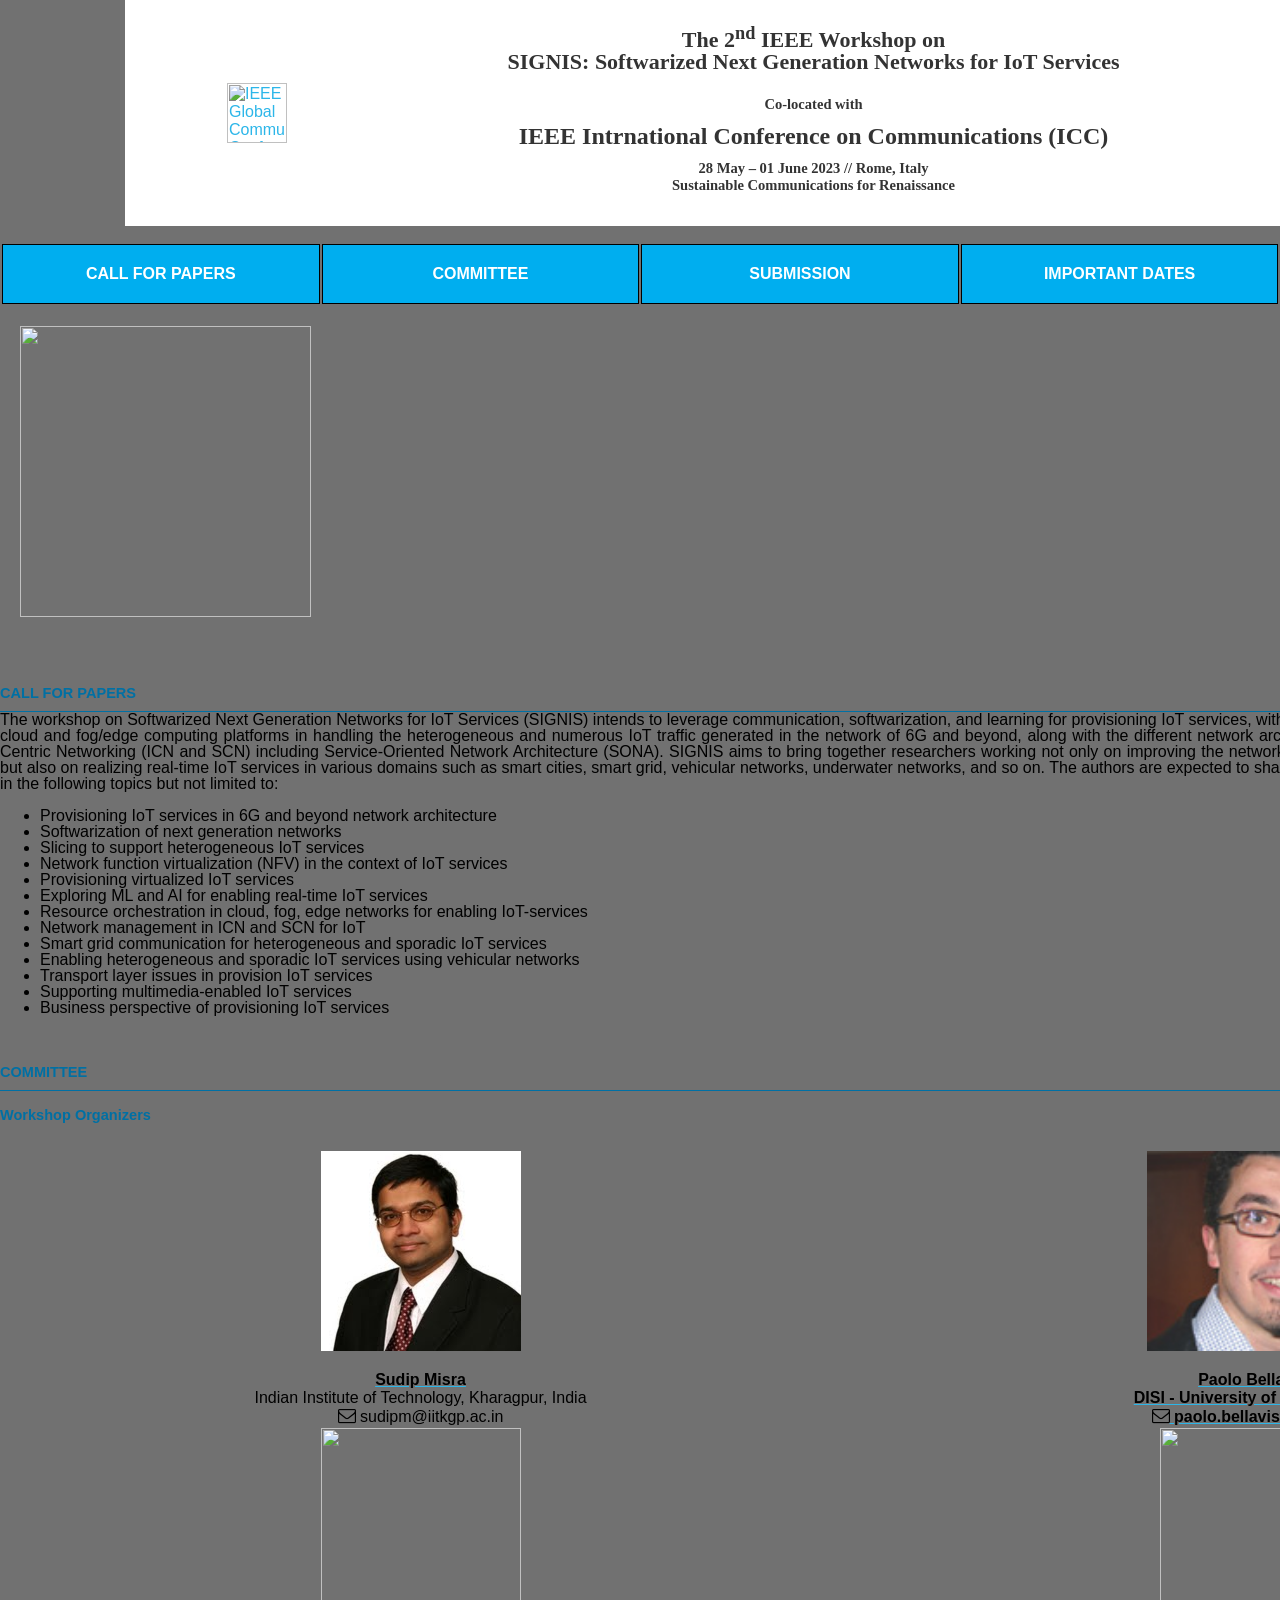
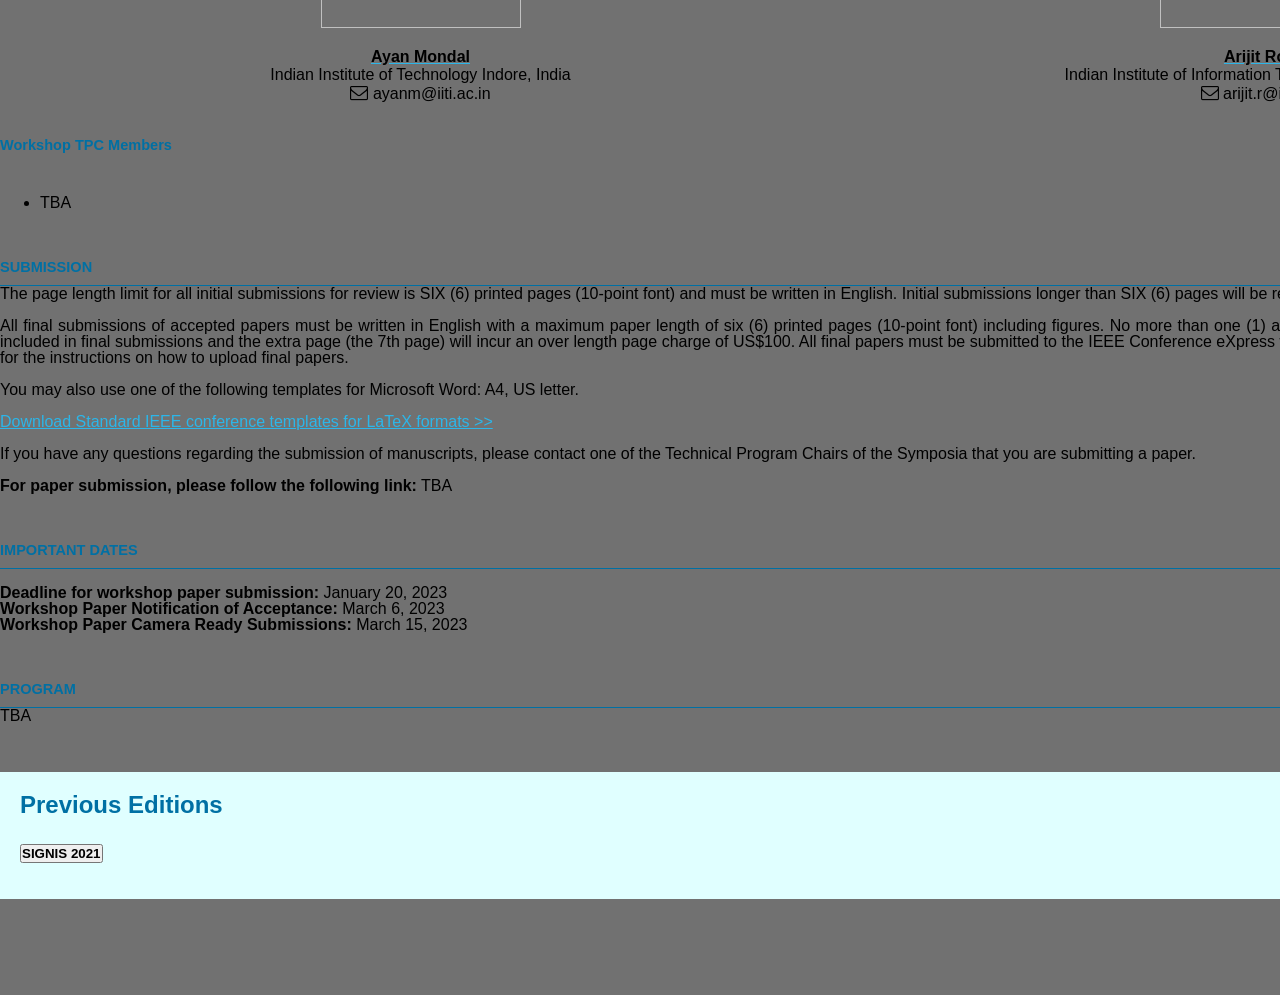
==== commit a478dfaa: "Update index.html" ====
--- a/index.html
+++ b/index.html
@@ -385,7 +385,7 @@
 <ul style="text-align: justify">
 <li><b>Deadline for workshop paper submission: </b>  January 20, 2023</li>
 <li><b>Workshop Paper Notification of Acceptance:</b> March 6, 2023</li>
-<li><b>Workshop Paper Camera Ready Submissions::   </b> March 15, 2023</li>
+<li><b>Workshop Paper Camera Ready Submissions:  </b> March 15, 2023</li>
 </ul>
 </font>
 </p>
@@ -516,7 +516,7 @@
 		</font></p>
 	<br><br>
 		
-		<font size="3+" color="#0070a4"><b>Presentation Session<!-- 1 (10:30-12:30 CET)--></b></font><br>
+		<font size="3+" color="#0070a4"><b>Presentation Session </b></font><br>
 <p style="text-align: justify">
 <font size="3">
 	<ul style="margin-bottom: 0.8em">
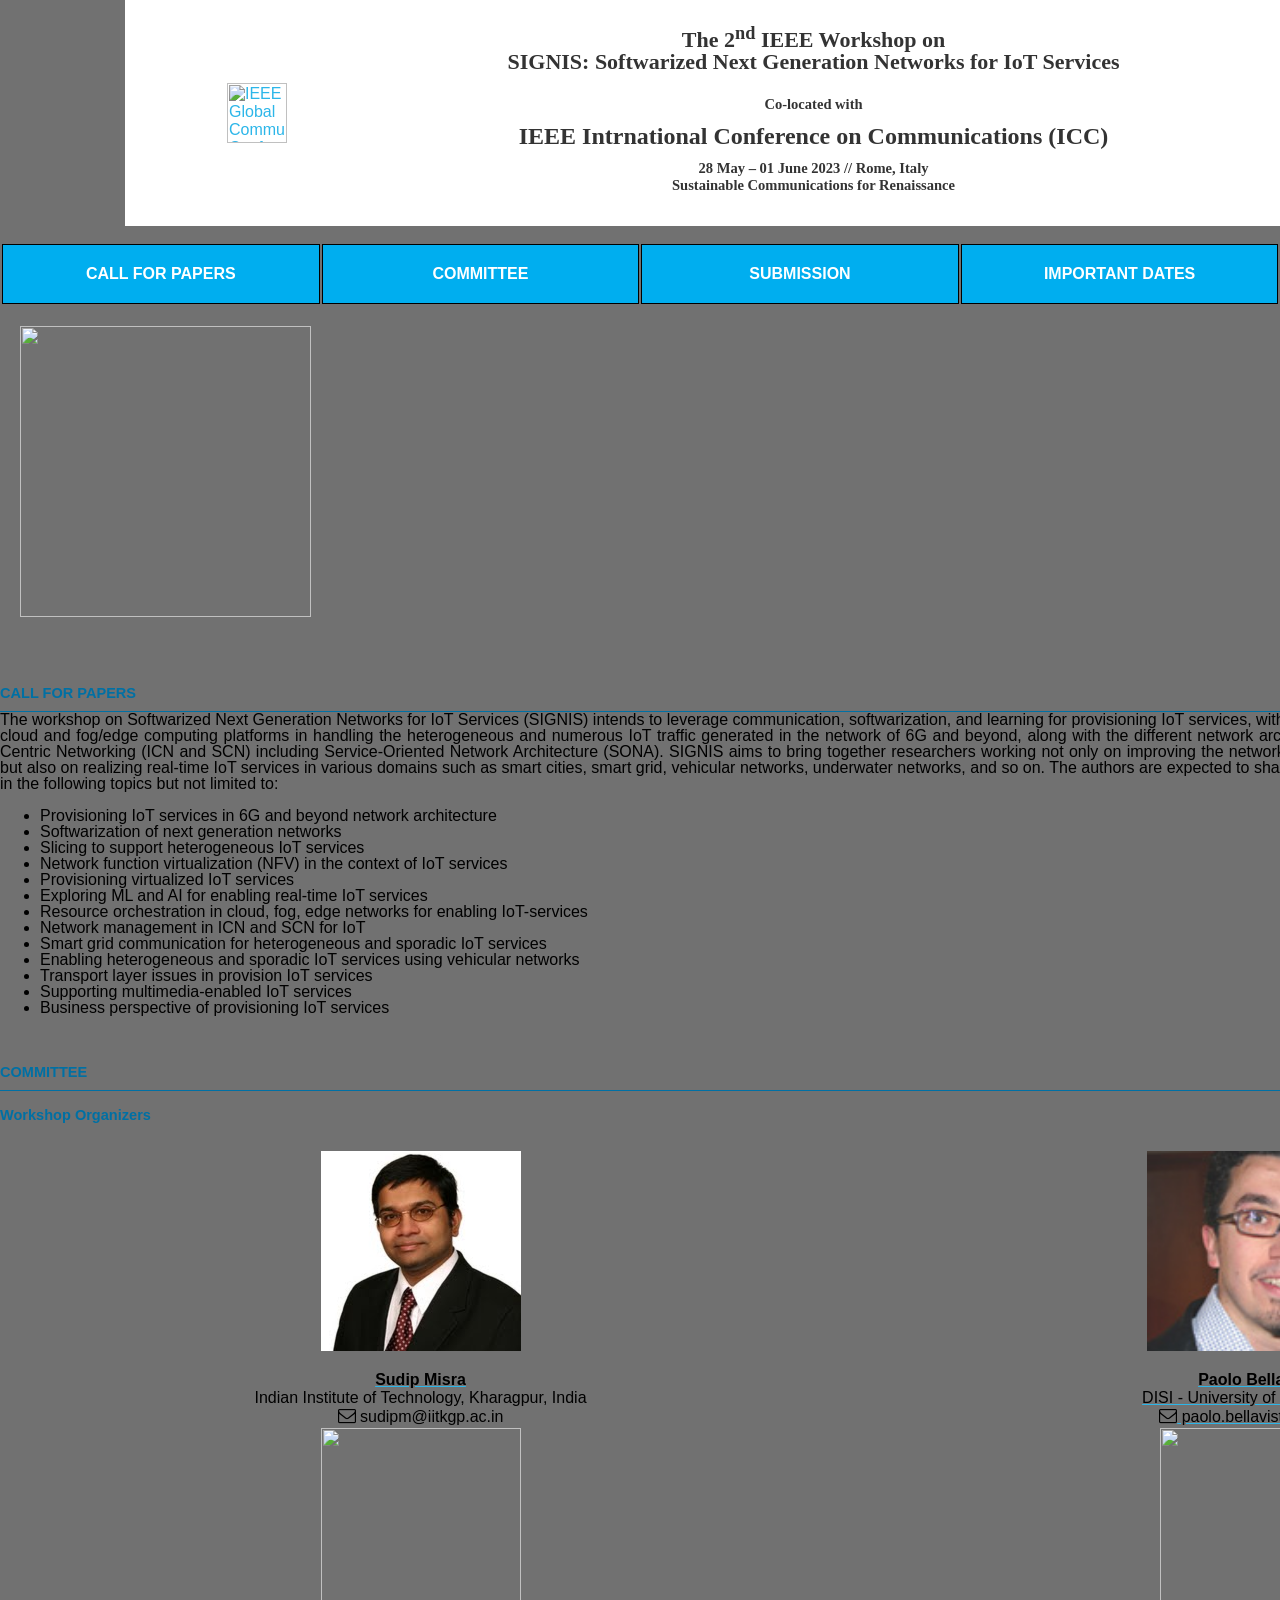
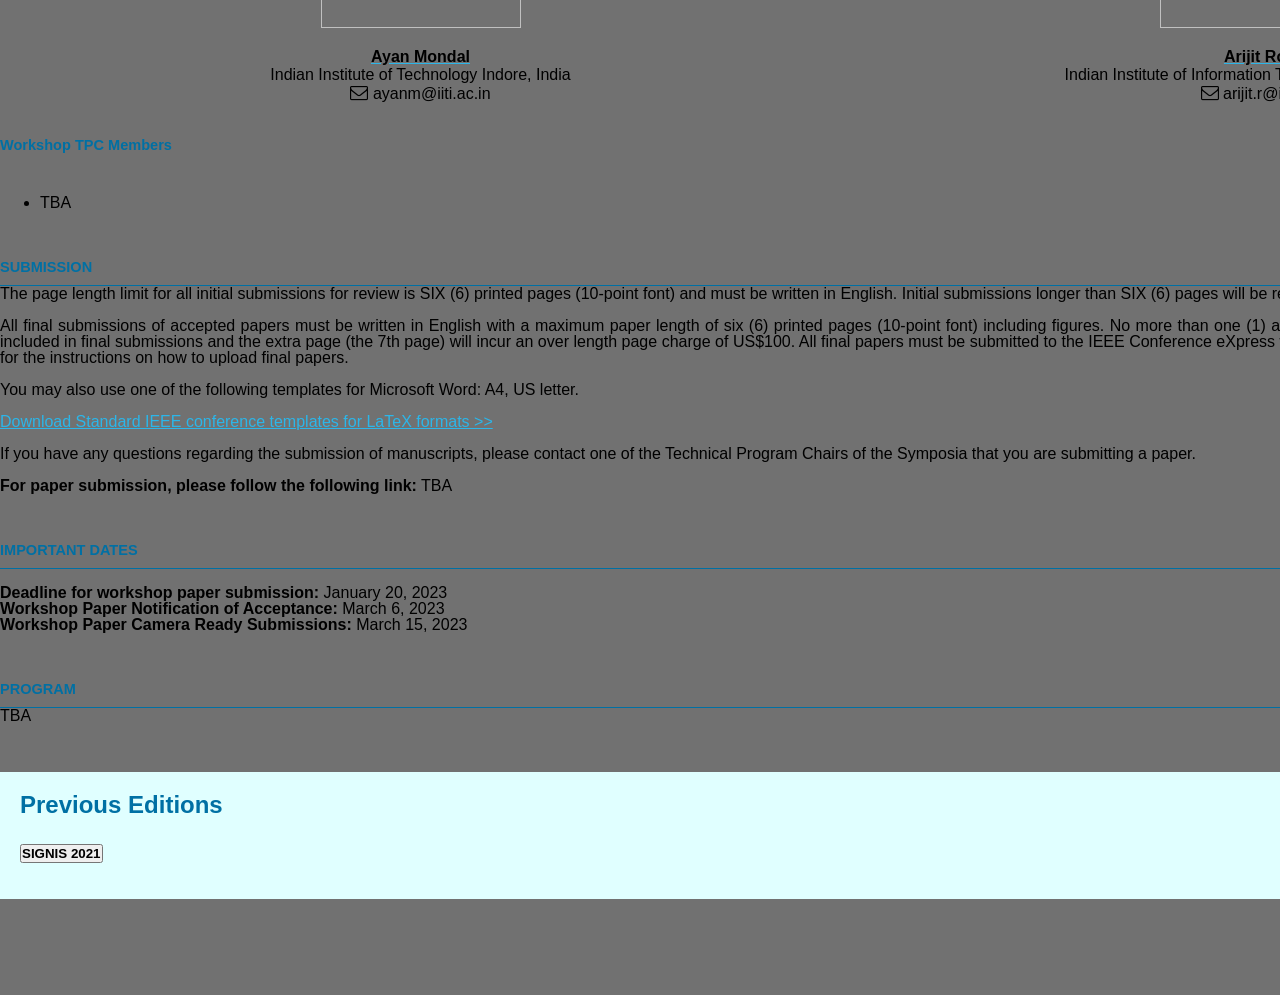
==== commit bbddfaad: "Update index.html" ====
--- a/index.html
+++ b/index.html
@@ -279,7 +279,7 @@
 	  </tr>
 <tr width="105%" valign="top">	
 	<td width="50%" align="center"><br><b><a href="https://cse.iitkgp.ac.in/~smisra/" target="_blank"><font color="black">Sudip Misra</font></a></b><!--<br>FNASc (India), FNAE (India), FIET (UK), FBCS (UK), FIETE (India), FRSPH (UK)--><br>Indian Institute of Technology, Kharagpur, India<br><i style="font-size:18px" class="fa">&#xf003;</i> sudipm@iitkgp.ac.in</td>
-	<td width="50%" align="center"><br><b><a href="https://cse.iitkgp.ac.in/~smisra/" target="_blank"><font color="black">Paolo Bellavista<br>DISI - University of Bologna, Italy<br><i style="font-size:18px" class="fa">&#xf003;</i> paolo.bellavista@unibo.it</td>
+	<td width="50%" align="center"><br><b><a href="https://cse.iitkgp.ac.in/~smisra/" target="_blank"><font color="black">Paolo Bellavista</b><br>DISI - University of Bologna, Italy<br><i style="font-size:18px" class="fa">&#xf003;</i> paolo.bellavista@unibo.it</td>
 	</tr>
 	<tr>
 		<td width="50%" align="center" ><img height="200px"  src="https://ayanmondal.github.io/assets/images/ayan.jpg"></td>
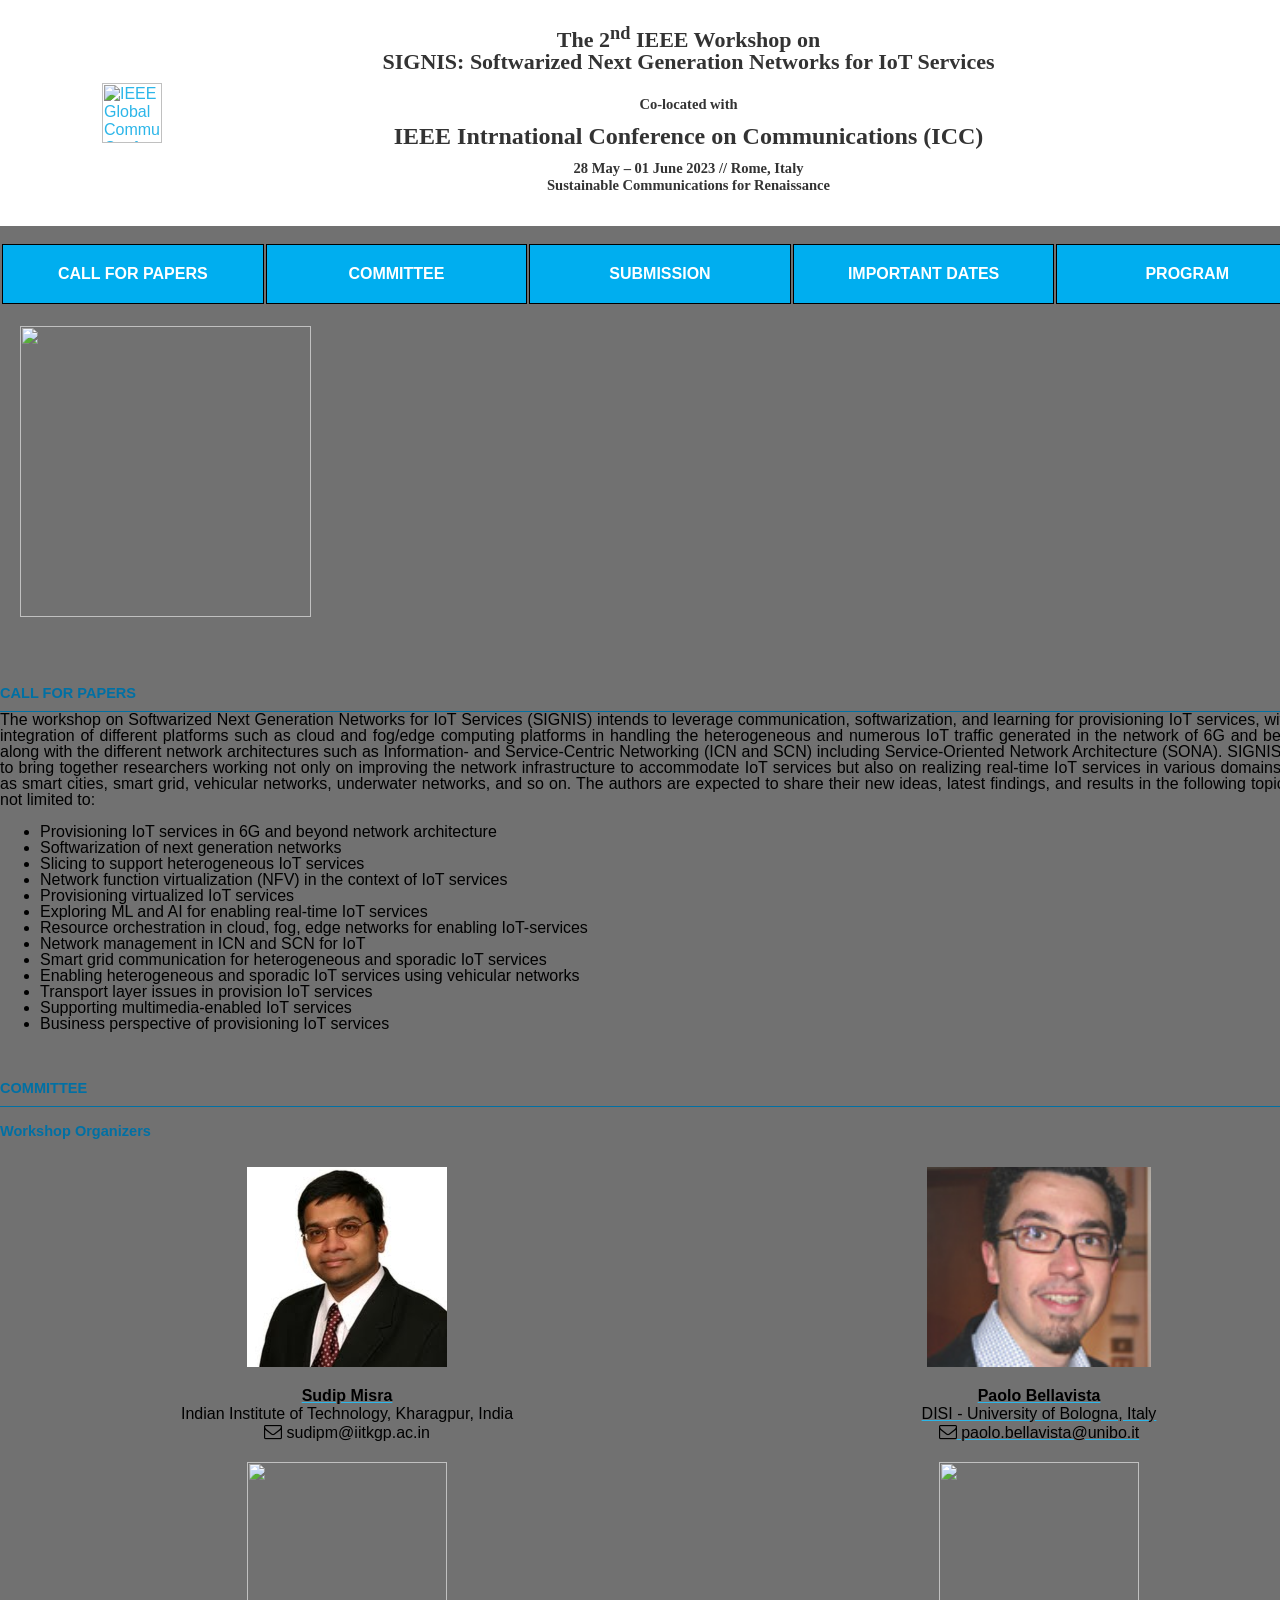
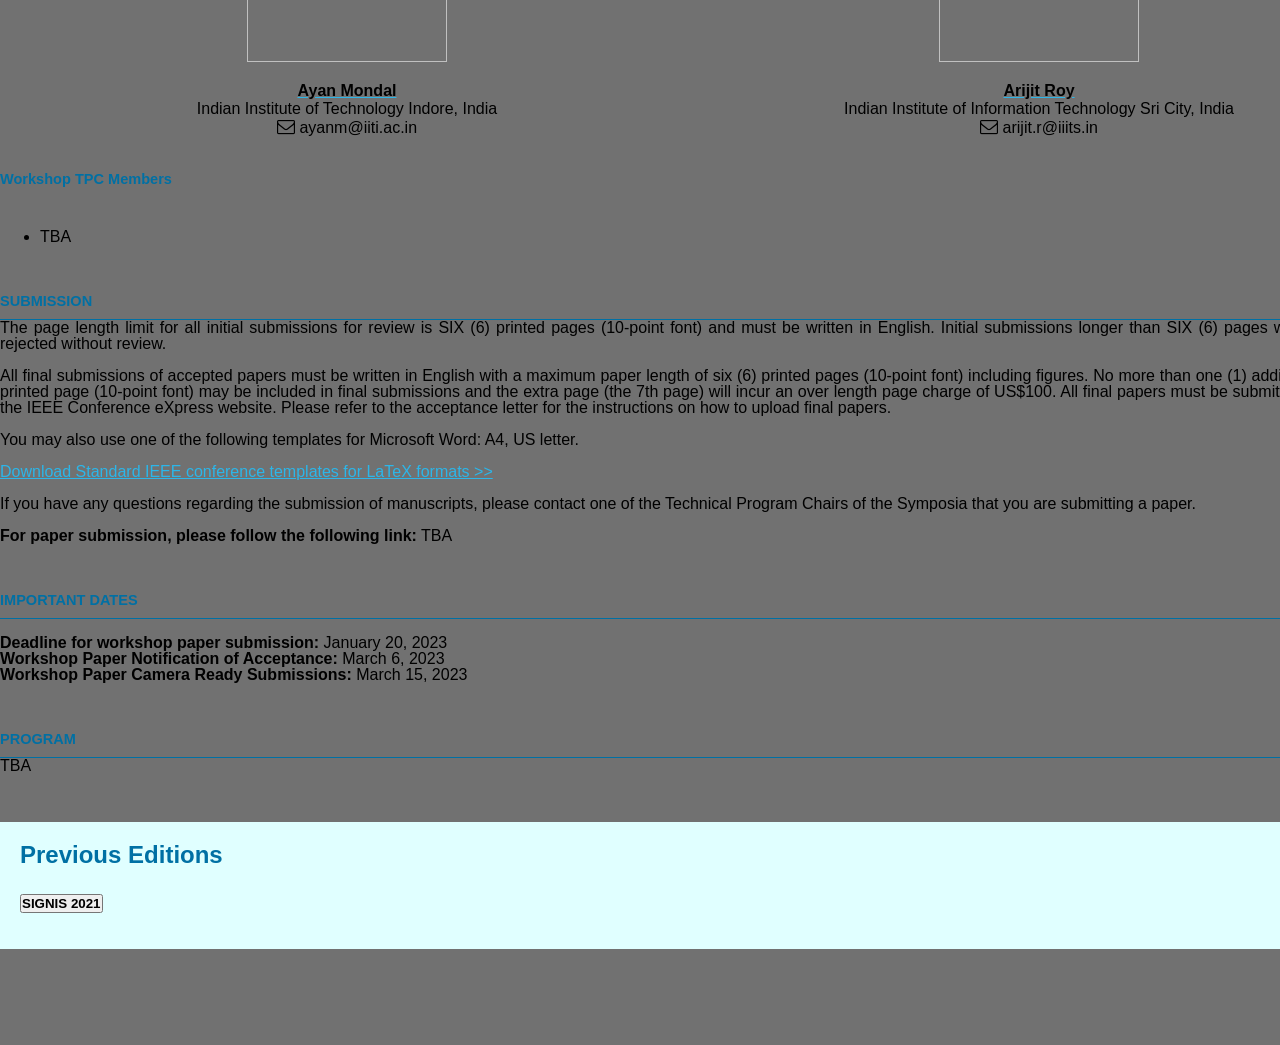
==== commit 1ff0682d: "Update index.html" ====
--- a/index.html
+++ b/index.html
@@ -282,8 +282,8 @@
 	<td width="50%" align="center"><br><b><a href="https://cse.iitkgp.ac.in/~smisra/" target="_blank"><font color="black">Paolo Bellavista</b><br>DISI - University of Bologna, Italy<br><i style="font-size:18px" class="fa">&#xf003;</i> paolo.bellavista@unibo.it</td>
 	</tr>
 	<tr>
-		<td width="50%" align="center" ><img height="200px"  src="https://ayanmondal.github.io/assets/images/ayan.jpg"></td>
-	 <td width="50%" align="center" ><img height="200px" src="FB_IMG_1615642909652.jpg"></td>
+		<td width="50%" align="center" ><br><img height="200px"  src="https://ayanmondal.github.io/assets/images/ayan.jpg"></td>
+	 <td width="50%" align="center" ><br><img height="200px" src="FB_IMG_1615642909652.jpg"></td>
 	</tr>
 	<tr>
 		<td width="50%" align="center"><br><b><a href="https://www.iiti.ac.in/people/~ayanm/" target="_blank"><font color="black">Ayan Mondal</font></a></b><br>Indian Institute of Technology Indore, India<br><i style="font-size:18px" class="fa">&#xf003;</i> ayanm@iiti.ac.in</td>
--- a/style.css
+++ b/style.css
@@ -1,5 +1,5 @@
 * {margin:0;padding:0}
-html,body {width: 1600px}
+html,body {width: 1320px}
 body {background:#717171;font-family:Georgia, "Times New Roman", Times, serif;font-size:100%;line-height:1em;color:#000;}
 input,select,textarea {font-family:Georgia, "Times New Roman", Times, serif;font-size:1em}
 .fleft {float:left}
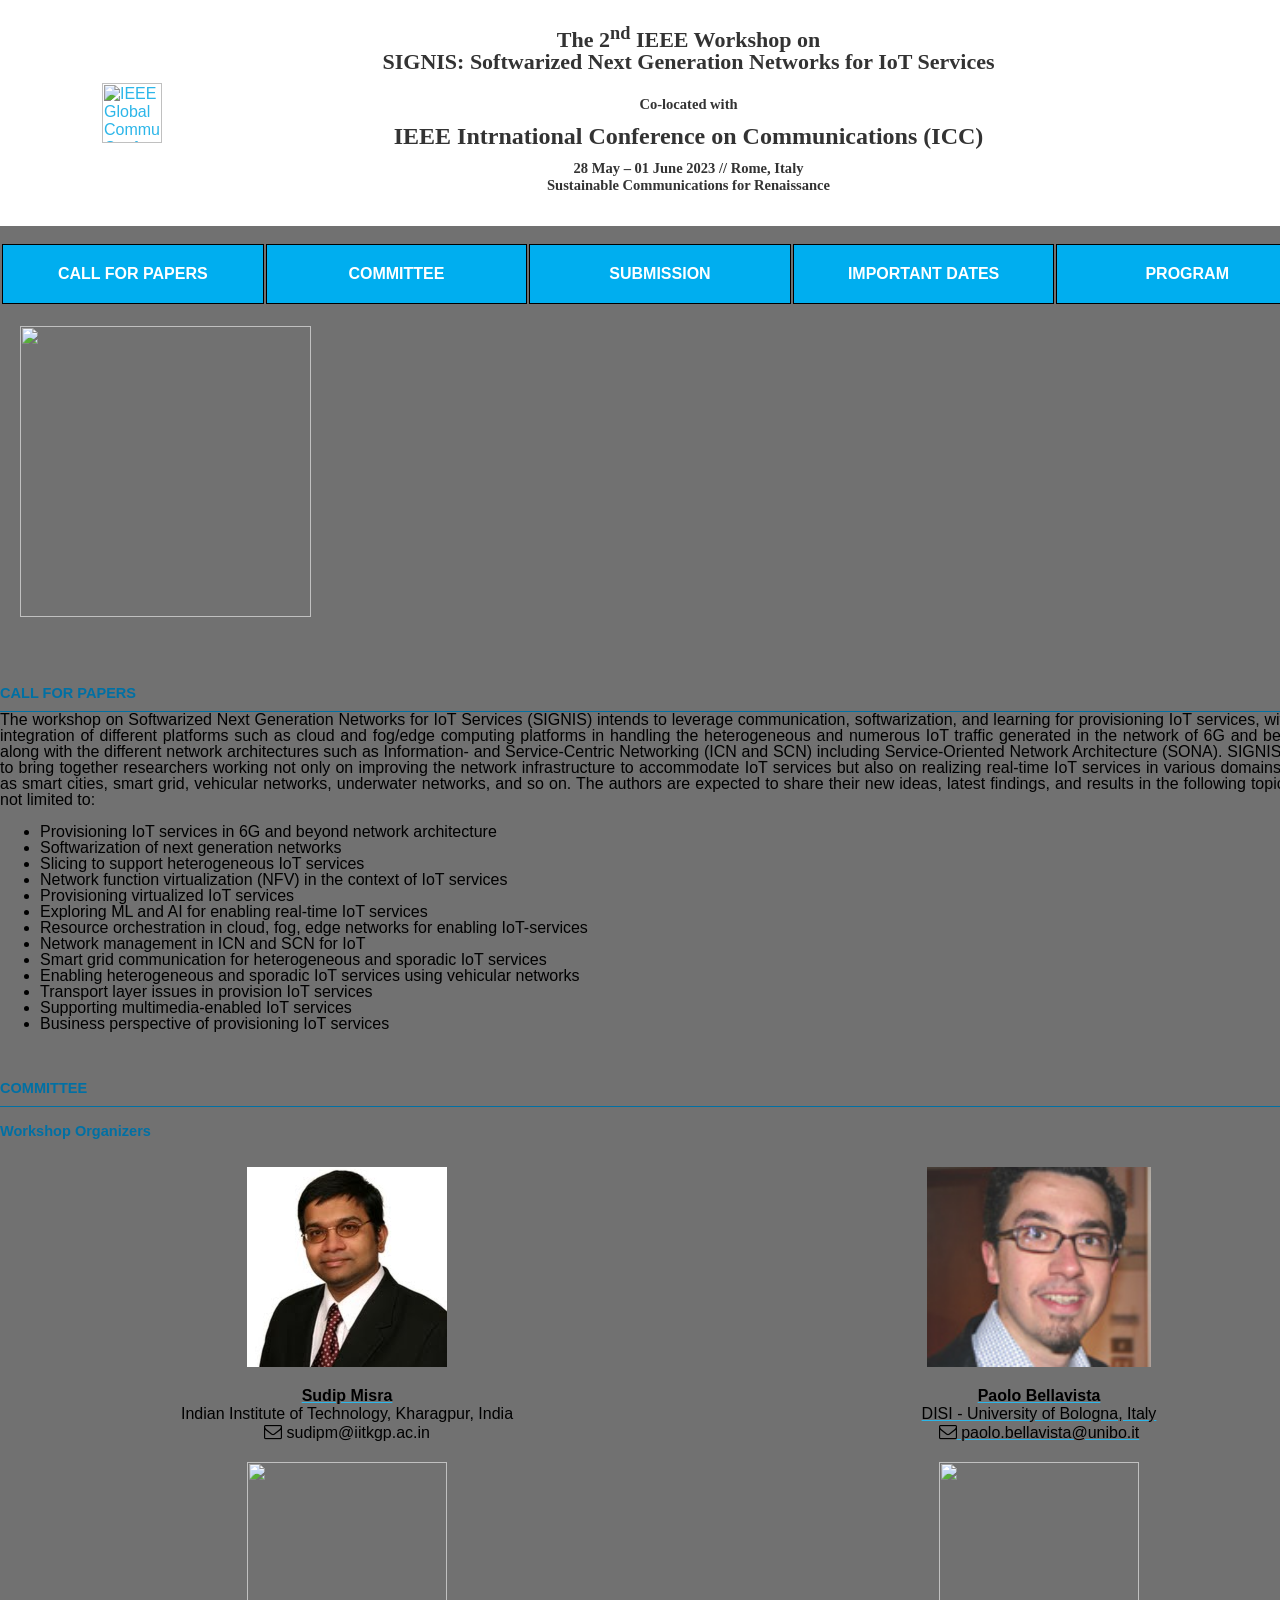
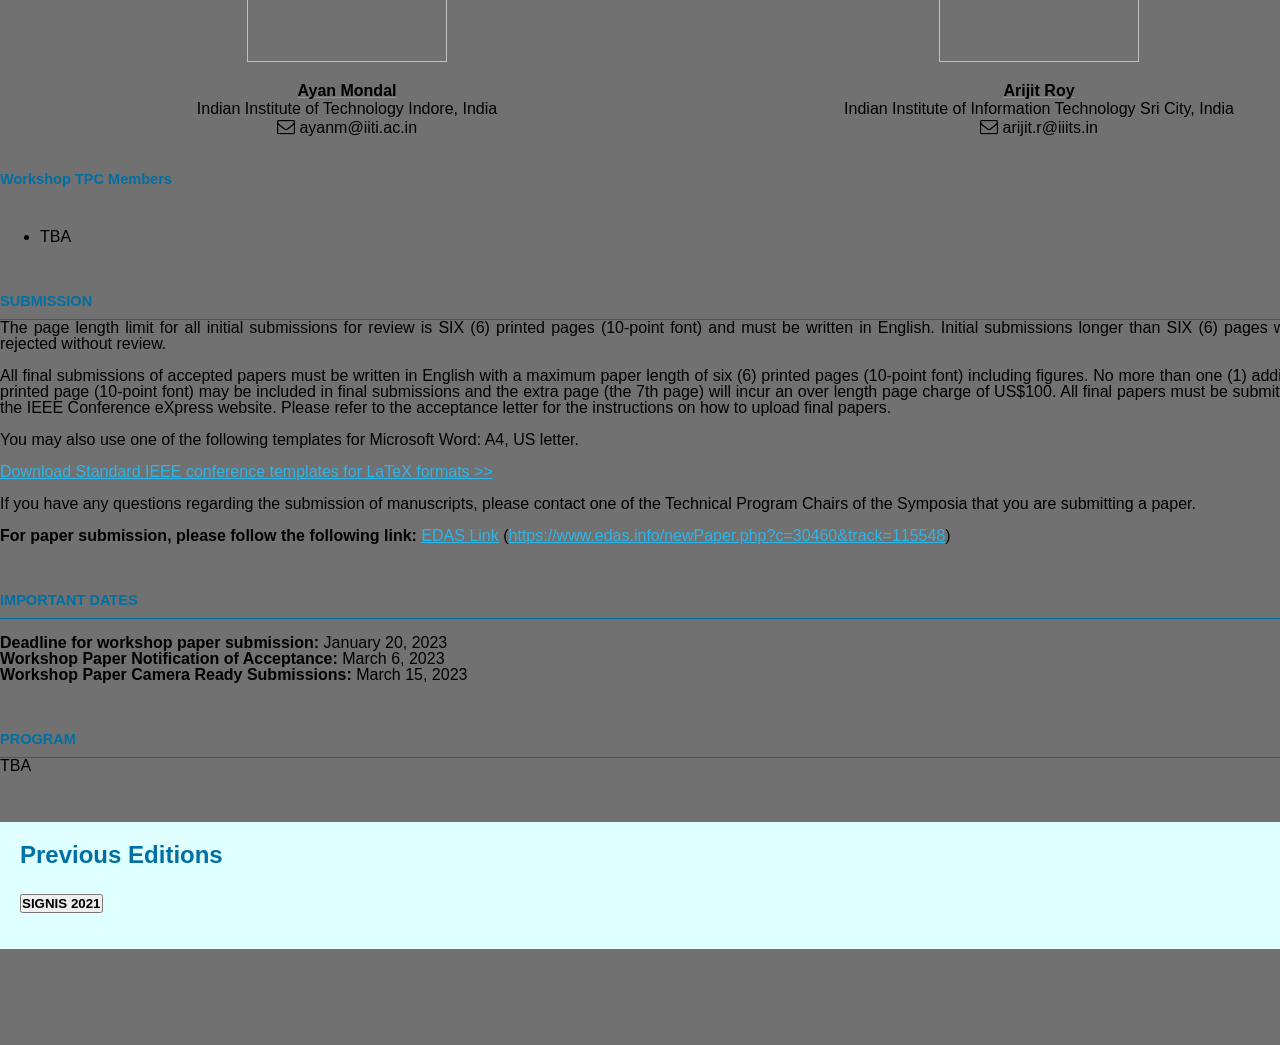
==== commit b27adc74: "Update index.html" ====
--- a/index.html
+++ b/index.html
@@ -279,7 +279,7 @@
 	  </tr>
 <tr width="105%" valign="top">	
 	<td width="50%" align="center"><br><b><a href="https://cse.iitkgp.ac.in/~smisra/" target="_blank"><font color="black">Sudip Misra</font></a></b><!--<br>FNASc (India), FNAE (India), FIET (UK), FBCS (UK), FIETE (India), FRSPH (UK)--><br>Indian Institute of Technology, Kharagpur, India<br><i style="font-size:18px" class="fa">&#xf003;</i> sudipm@iitkgp.ac.in</td>
-	<td width="50%" align="center"><br><b><a href="https://cse.iitkgp.ac.in/~smisra/" target="_blank"><font color="black">Paolo Bellavista</b><br>DISI - University of Bologna, Italy<br><i style="font-size:18px" class="fa">&#xf003;</i> paolo.bellavista@unibo.it</td>
+	<td width="50%" align="center"><br><b><a href="https://www.unibo.it/sitoweb/paolo.bellavista/en" target="_blank"><font color="black">Paolo Bellavista</b><br>DISI - University of Bologna, Italy<br><i style="font-size:18px" class="fa">&#xf003;</i> paolo.bellavista@unibo.it</td>
 	</tr>
 	<tr>
 		<td width="50%" align="center" ><br><img height="200px"  src="https://ayanmondal.github.io/assets/images/ayan.jpg"></td>
@@ -370,7 +370,7 @@
 		
 <p style="text-align: justify">
 <font size="3">		
-<b>For paper submission, please follow the following link:</b> TBA
+<b>For paper submission, please follow the following link:</b> <a href="https://www.edas.info/newPaper.php?c=30460&track=115548" target="_blank">EDAS Link</a> (<a href="https://www.edas.info/newPaper.php?c=30460&track=115548" target="_blank">https://www.edas.info/newPaper.php?c=30460&track=115548</a>)
 </font>
 </p>
 
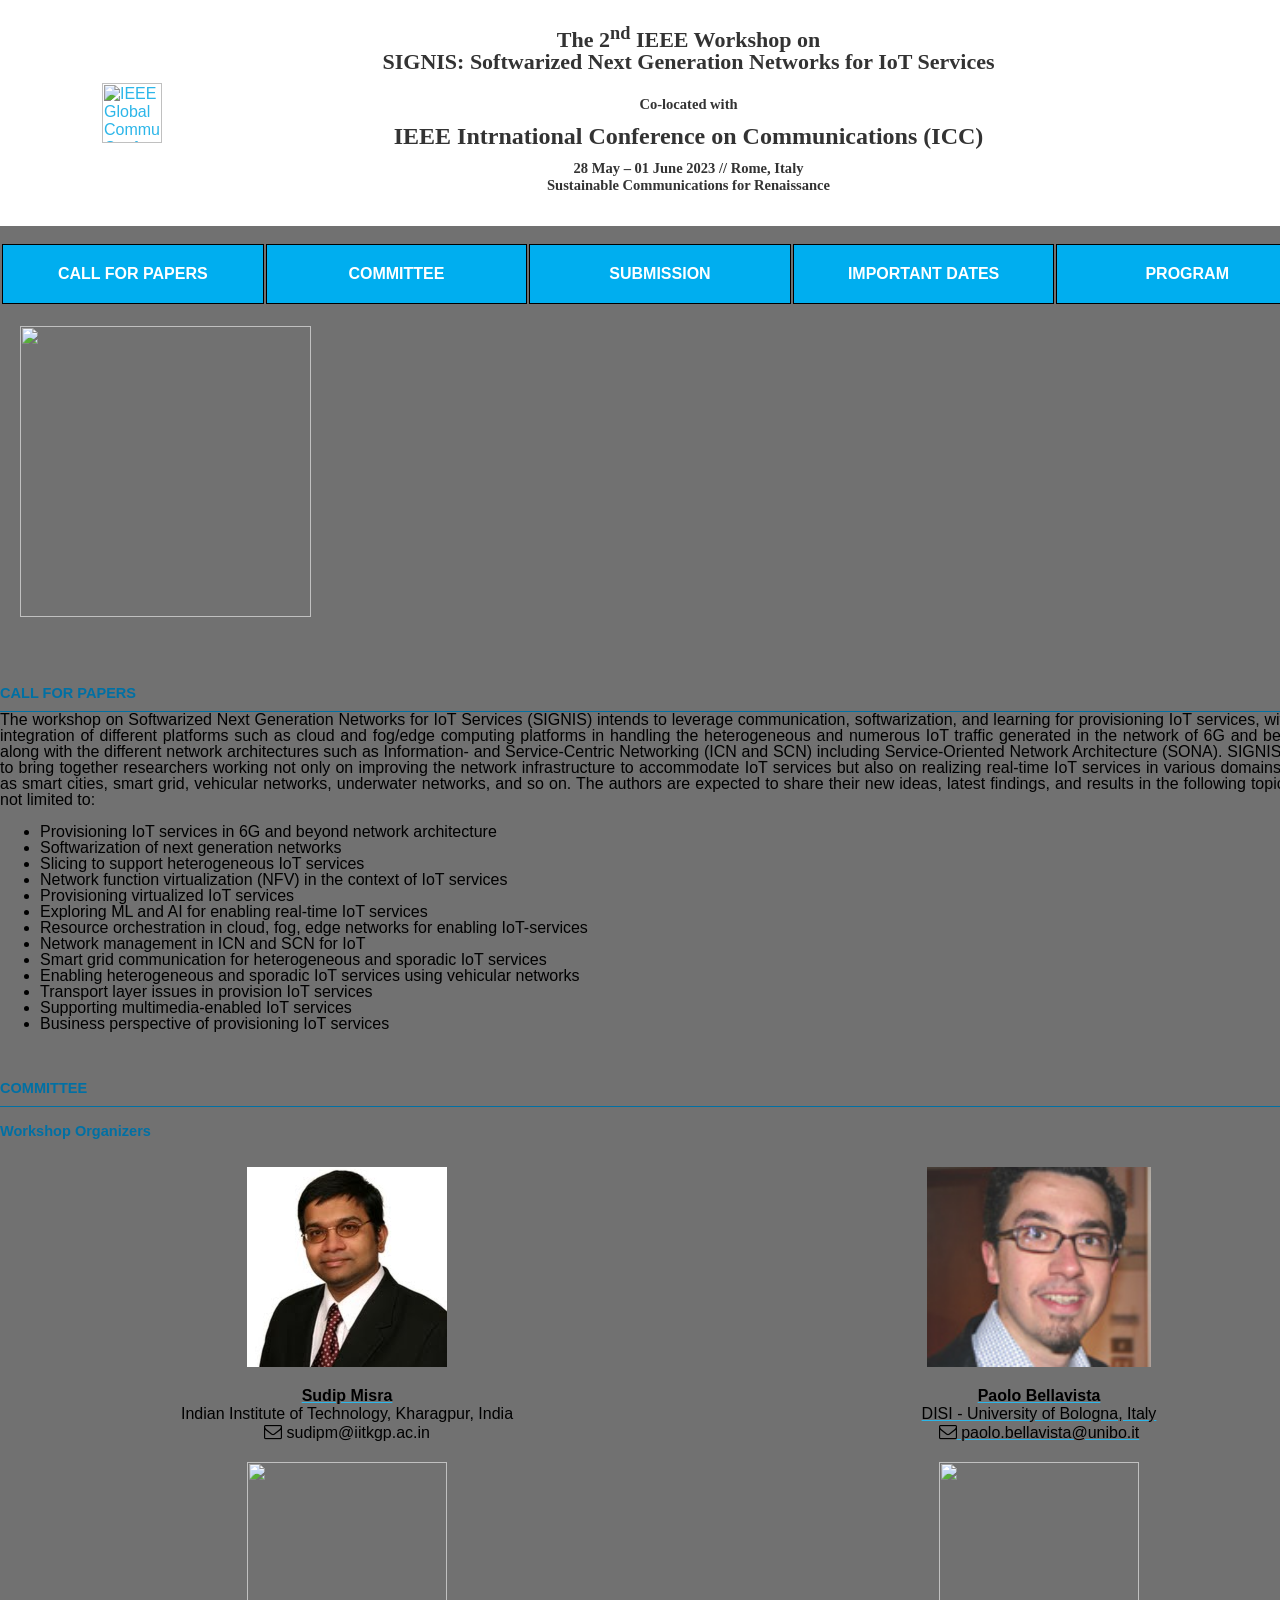
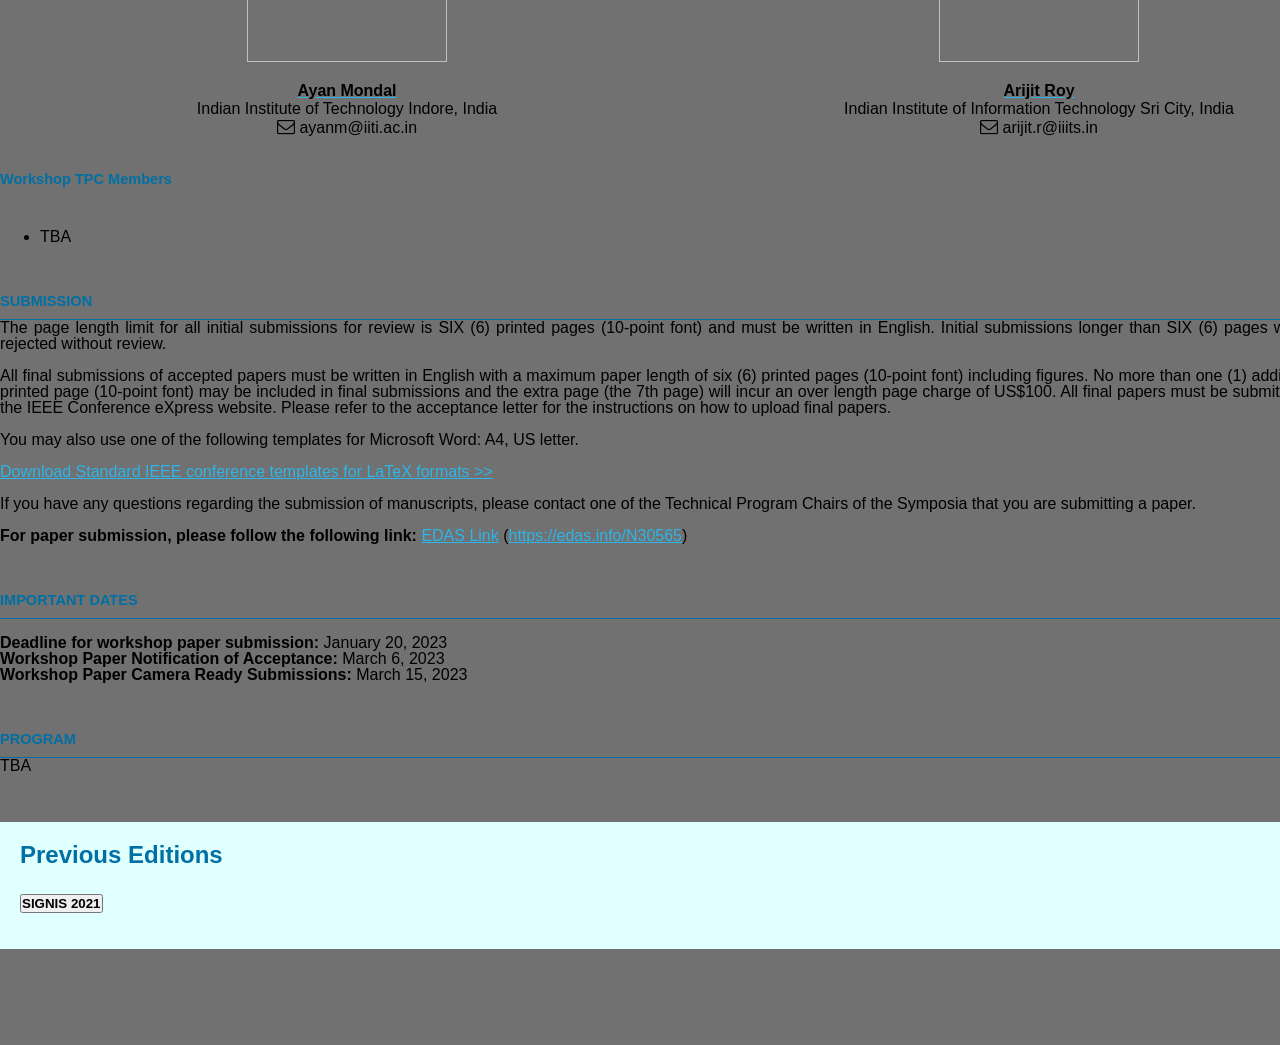
==== commit b36a54d4: "Update index.html" ====
--- a/index.html
+++ b/index.html
@@ -370,7 +370,7 @@
 		
 <p style="text-align: justify">
 <font size="3">		
-<b>For paper submission, please follow the following link:</b> <a href="https://www.edas.info/newPaper.php?c=30460&track=115548" target="_blank">EDAS Link</a> (<a href="https://www.edas.info/newPaper.php?c=30460&track=115548" target="_blank">https://www.edas.info/newPaper.php?c=30460&track=115548</a>)
+<b>For paper submission, please follow the following link:</b> <a href="https://edas.info/N30565" target="_blank">EDAS Link</a> (<a href="https://edas.info/N30565" target="_blank">https://edas.info/N30565</a>)
 </font>
 </p>
 
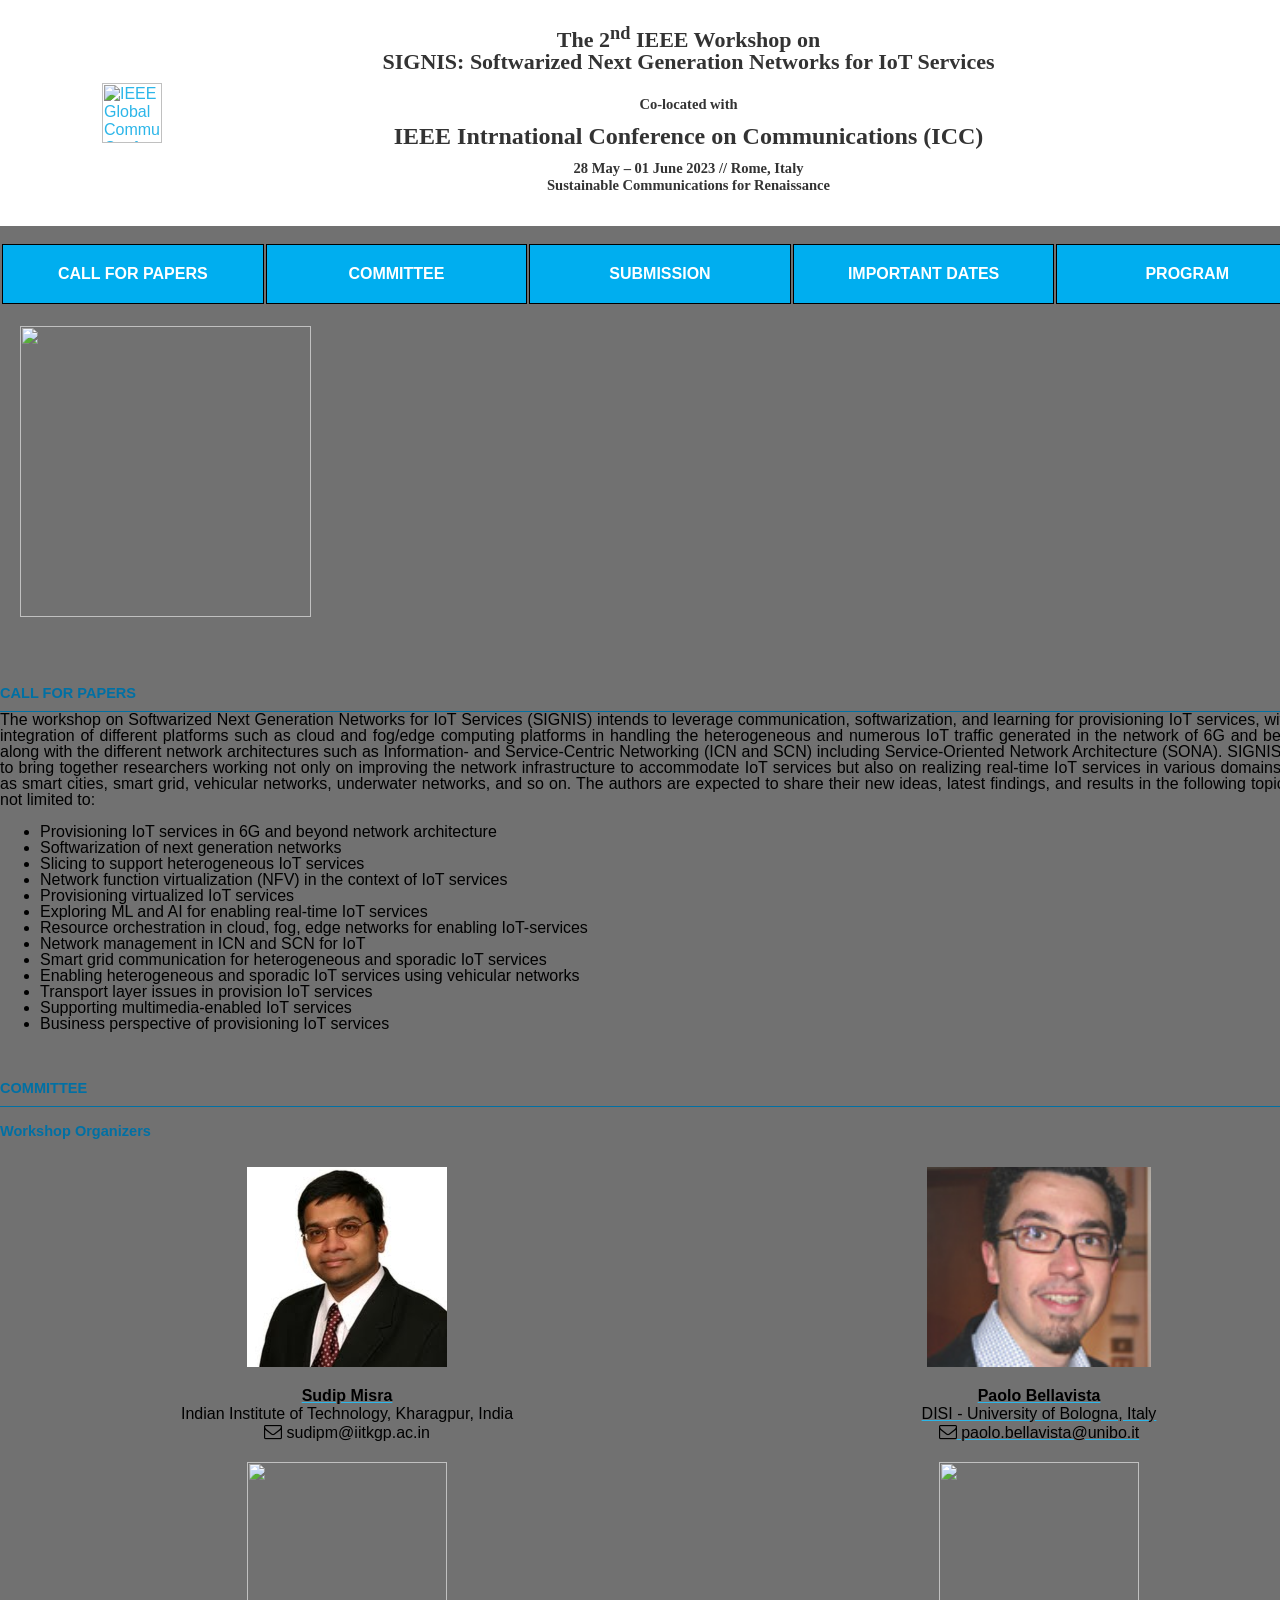
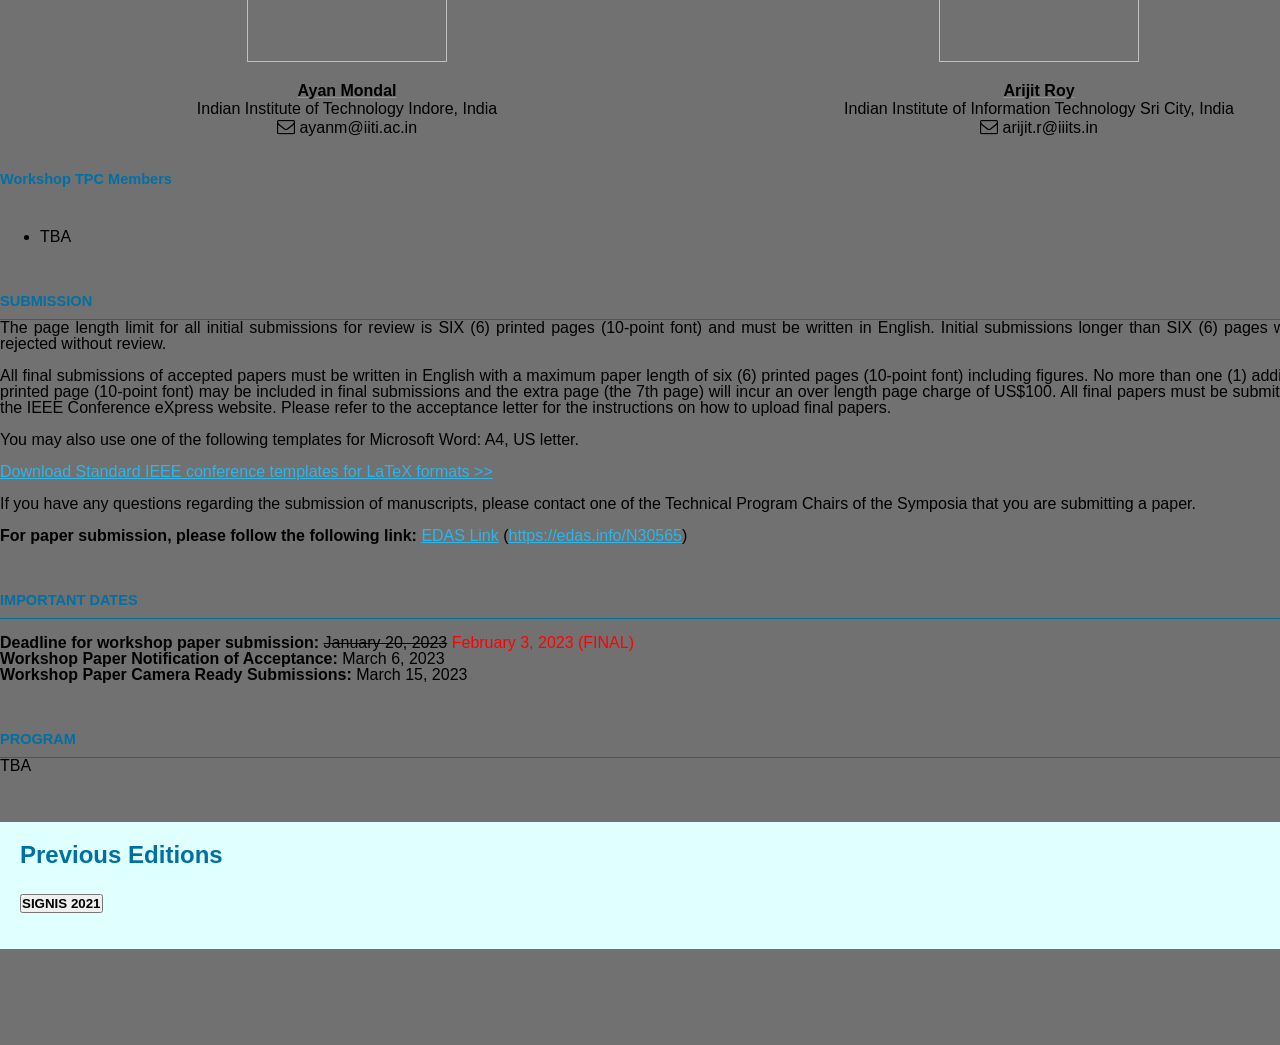
==== commit 1e99a730: "Update index.html" ====
--- a/index.html
+++ b/index.html
@@ -383,7 +383,7 @@
 <p style="text-align: justify">
 <font size="3">
 <ul style="text-align: justify">
-<li><b>Deadline for workshop paper submission: </b>  January 20, 2023</li>
+	<li><b>Deadline for workshop paper submission: </b>  <strike>January 20, 2023</strike> <font color="red">February 3, 2023 (FINAL)</font></li>
 <li><b>Workshop Paper Notification of Acceptance:</b> March 6, 2023</li>
 <li><b>Workshop Paper Camera Ready Submissions:  </b> March 15, 2023</li>
 </ul>
